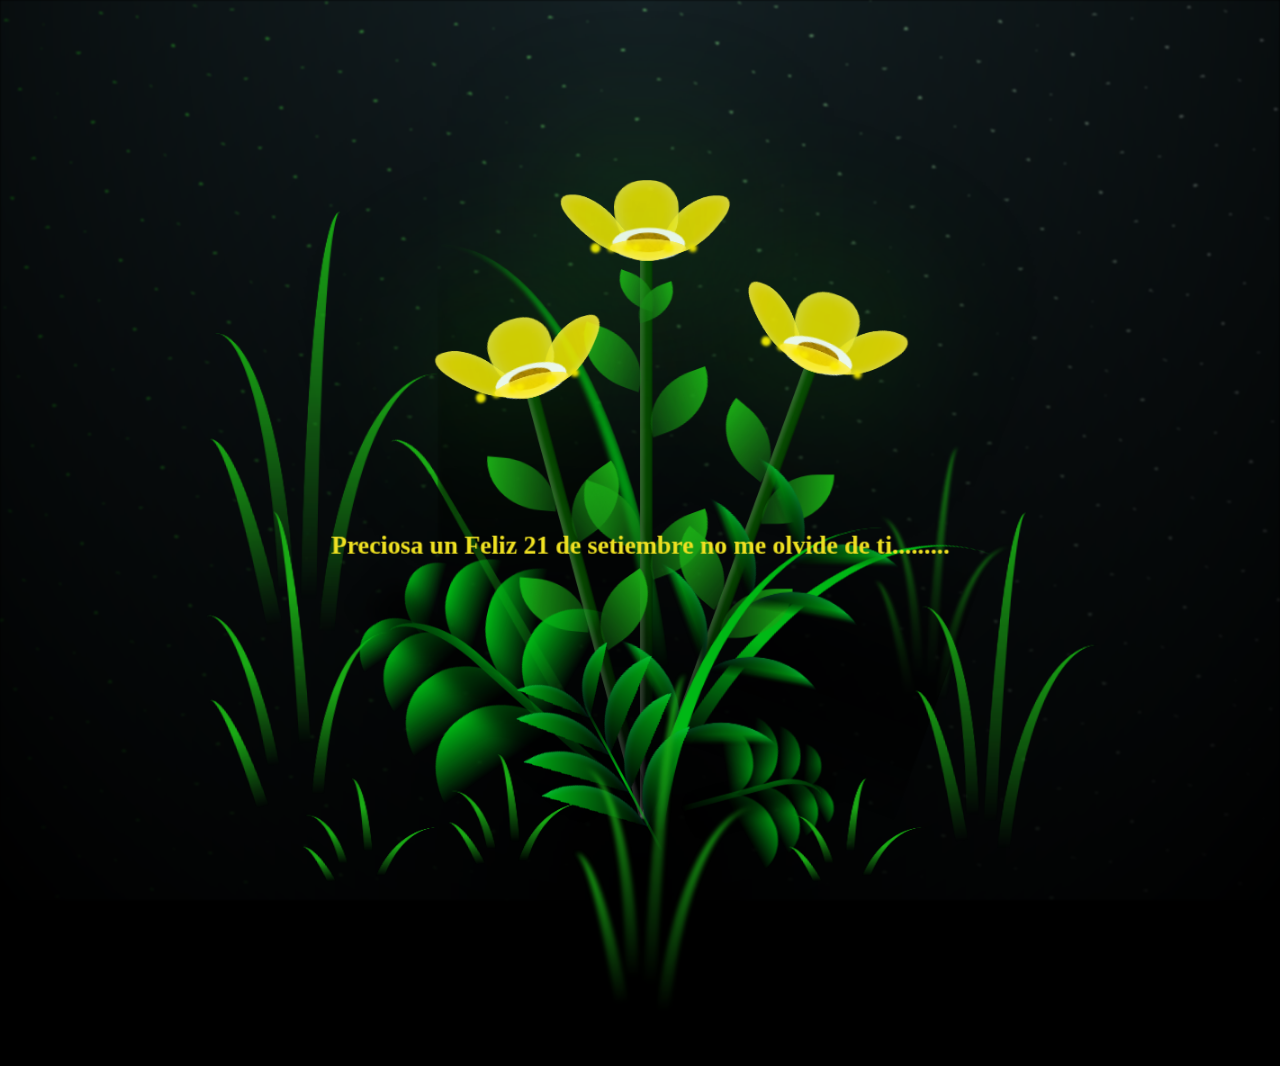
==== index.html @ 9d70f2b8 "Add files via upload" ====
<!DOCTYPE html>
<html lang="en">
<head>
    <meta charset="UTF-8">
    <meta name="viewport" content="width=device-width, initial-scale=1.0">
    <title>💞desarrollado para nelly💕</title>
    <link rel="preload" href="css/normalize.css" as="style">
    <link rel="stylesheet" href="css/normalize.css">

    <link rel="preload" href="css/styles.css" as="style">
    <link href="css/styles.css" rel="stylesheet">

    <link rel="preload" href="js/js.js" as="style">
    <link href="js/js.js" rel="stylesheet">
    
</head>
<body class="not-loaded">


    <h1 class="titulo">
        Preciosa un Feliz 21 de setiembre no me olvide de ti.........</h1> <br> <br>
       
    <div class="night"> </div>
    <div class="flowers">
      <div class="flower flower--1">
        <div class="flower__leafs flower__leafs--1">
          <div class="flower__leaf flower__leaf--1"></div>
          <div class="flower__leaf flower__leaf--2"></div>
          <div class="flower__leaf flower__leaf--3"></div>
          <div class="flower__leaf flower__leaf--4"></div>
          <div class="flower__white-circle"></div>
  
          <div class="flower__light flower__light--1"></div>
          <div class="flower__light flower__light--2"></div>
          <div class="flower__light flower__light--3"></div>
          <div class="flower__light flower__light--4"></div>
          <div class="flower__light flower__light--5"></div>
          <div class="flower__light flower__light--6"></div>
          <div class="flower__light flower__light--7"></div>
          <div class="flower__light flower__light--8"></div>
  
        </div>
        <div class="flower__line">
          <div class="flower__line__leaf flower__line__leaf--1"></div>
          <div class="flower__line__leaf flower__line__leaf--2"></div>
          <div class="flower__line__leaf flower__line__leaf--3"></div>
          <div class="flower__line__leaf flower__line__leaf--4"></div>
          <div class="flower__line__leaf flower__line__leaf--5"></div>
          <div class="flower__line__leaf flower__line__leaf--6"></div>
        </div>
      </div>
  
      <div class="flower flower--2">
        <div class="flower__leafs flower__leafs--2">
          <div class="flower__leaf flower__leaf--1"></div>
          <div class="flower__leaf flower__leaf--2"></div>
          <div class="flower__leaf flower__leaf--3"></div>
          <div class="flower__leaf flower__leaf--4"></div>
          <div class="flower__white-circle"></div>
  
          <div class="flower__light flower__light--1"></div>
          <div class="flower__light flower__light--2"></div>
          <div class="flower__light flower__light--3"></div>
          <div class="flower__light flower__light--4"></div>
          <div class="flower__light flower__light--5"></div>
          <div class="flower__light flower__light--6"></div>
          <div class="flower__light flower__light--7"></div>
          <div class="flower__light flower__light--8"></div>
  
        </div>
        <div class="flower__line">
          <div class="flower__line__leaf flower__line__leaf--1"></div>
          <div class="flower__line__leaf flower__line__leaf--2"></div>
          <div class="flower__line__leaf flower__line__leaf--3"></div>
          <div class="flower__line__leaf flower__line__leaf--4"></div>
        </div>
      </div>
  
      <div class="flower flower--3">
        <div class="flower__leafs flower__leafs--3">
          <div class="flower__leaf flower__leaf--1"></div>
          <div class="flower__leaf flower__leaf--2"></div>
          <div class="flower__leaf flower__leaf--3"></div>
          <div class="flower__leaf flower__leaf--4"></div>
          <div class="flower__white-circle"></div>
  
          <div class="flower__light flower__light--1"></div>
          <div class="flower__light flower__light--2"></div>
          <div class="flower__light flower__light--3"></div>
          <div class="flower__light flower__light--4"></div>
          <div class="flower__light flower__light--5"></div>
          <div class="flower__light flower__light--6"></div>
          <div class="flower__light flower__light--7"></div>
          <div class="flower__light flower__light--8"></div>
  
        </div>
        <div class="flower__line">
          <div class="flower__line__leaf flower__line__leaf--1"></div>
          <div class="flower__line__leaf flower__line__leaf--2"></div>
          <div class="flower__line__leaf flower__line__leaf--3"></div>
          <div class="flower__line__leaf flower__line__leaf--4"></div>
        </div>
      </div>
  
      <div class="grow-ans" style="--d:1.2s"> 
        <div class="flower__g-long">
          <div class="flower__g-long__top"></div>
          <div class="flower__g-long__bottom"></div>
        </div>
      </div>
      
      <div class="growing-grass">    
        <div class="flower__grass flower__grass--1">
          <div class="flower__grass--top"></div>
          <div class="flower__grass--bottom"></div>
          <div class="flower__grass__leaf flower__grass__leaf--1"></div>
          <div class="flower__grass__leaf flower__grass__leaf--2"></div>
          <div class="flower__grass__leaf flower__grass__leaf--3"></div>
          <div class="flower__grass__leaf flower__grass__leaf--4"></div>
          <div class="flower__grass__leaf flower__grass__leaf--5"></div>
          <div class="flower__grass__leaf flower__grass__leaf--6"></div>
          <div class="flower__grass__leaf flower__grass__leaf--7"></div>
          <div class="flower__grass__leaf flower__grass__leaf--8"></div>
          <div class="flower__grass__overlay"></div>
        </div>
        
      </div>

      
      <div class="growing-grass">
        <div class="flower__grass flower__grass--2">
          <div class="flower__grass--top"></div>
          <div class="flower__grass--bottom"></div>
          <div class="flower__grass__leaf flower__grass__leaf--1"></div>
          <div class="flower__grass__leaf flower__grass__leaf--2"></div>
          <div class="flower__grass__leaf flower__grass__leaf--3"></div>
          <div class="flower__grass__leaf flower__grass__leaf--4"></div>
          <div class="flower__grass__leaf flower__grass__leaf--5"></div>
          <div class="flower__grass__leaf flower__grass__leaf--6"></div>
          <div class="flower__grass__leaf flower__grass__leaf--7"></div>
          <div class="flower__grass__leaf flower__grass__leaf--8"></div>
          <div class="flower__grass__overlay"></div>
        </div>
      </div>
  
      <div class="grow-ans" style="--d:2.4s">
        <div class="flower__g-right flower__g-right--1">
          <div class="leaf"></div>
        </div>
      </div>
  
      <div class="grow-ans" style="--d:2.8s">
        <div class="flower__g-right flower__g-right--2">
          <div class="leaf"></div>
        </div>
      </div>
  
      <div class="grow-ans" style="--d:2.8s">
        <div class="flower__g-front">
          <div class="flower__g-front__leaf-wrapper flower__g-front__leaf-wrapper--1">
            <div class="flower__g-front__leaf"></div>
          </div>
          <div class="flower__g-front__leaf-wrapper flower__g-front__leaf-wrapper--2">
            <div class="flower__g-front__leaf"></div>
          </div>
          <div class="flower__g-front__leaf-wrapper flower__g-front__leaf-wrapper--3">
            <div class="flower__g-front__leaf"></div>
          </div>
          <div class="flower__g-front__leaf-wrapper flower__g-front__leaf-wrapper--4">
            <div class="flower__g-front__leaf"></div>
          </div>
          <div class="flower__g-front__leaf-wrapper flower__g-front__leaf-wrapper--5">
            <div class="flower__g-front__leaf"></div>
          </div>
          <div class="flower__g-front__leaf-wrapper flower__g-front__leaf-wrapper--6">
            <div class="flower__g-front__leaf"></div>
          </div>
          <div class="flower__g-front__leaf-wrapper flower__g-front__leaf-wrapper--7">
            <div class="flower__g-front__leaf"></div>
          </div>
          <div class="flower__g-front__leaf-wrapper flower__g-front__leaf-wrapper--8">
            <div class="flower__g-front__leaf"></div>
          </div>
          <div class="flower__g-front__line"></div>
        </div>
      </div>
  
      <div class="grow-ans" style="--d:3.2s">
        <div class="flower__g-fr">
          <div class="leaf"></div>
          <div class="flower__g-fr__leaf flower__g-fr__leaf--1"></div>
          <div class="flower__g-fr__leaf flower__g-fr__leaf--2"></div>
          <div class="flower__g-fr__leaf flower__g-fr__leaf--3"></div>
          <div class="flower__g-fr__leaf flower__g-fr__leaf--4"></div>
          <div class="flower__g-fr__leaf flower__g-fr__leaf--5"></div>
          <div class="flower__g-fr__leaf flower__g-fr__leaf--6"></div>
          <div class="flower__g-fr__leaf flower__g-fr__leaf--7"></div>
          <div class="flower__g-fr__leaf flower__g-fr__leaf--8"></div>
        </div>
      </div>
  
      <div class="long-g long-g--0">
        <div class="grow-ans" style="--d:3s">
          <div class="leaf leaf--0"></div>
        </div>
        <div class="grow-ans" style="--d:2.2s">
          <div class="leaf leaf--1"></div>
        </div>
        <div class="grow-ans" style="--d:3.4s">
          <div class="leaf leaf--2"></div>
        </div>
        <div class="grow-ans" style="--d:3.6s">
          <div class="leaf leaf--3"></div>
        </div>
      </div>
  
      <div class="long-g long-g--1">
        <div class="grow-ans" style="--d:3.6s">
          <div class="leaf leaf--0"></div>
        </div>
        <div class="grow-ans" style="--d:3.8s">
          <div class="leaf leaf--1"></div>
        </div>
        <div class="grow-ans" style="--d:4s">
          <div class="leaf leaf--2"></div>
        </div>
        <div class="grow-ans" style="--d:4.2s">
          <div class="leaf leaf--3"></div>
        </div>
      </div>
  
      <div class="long-g long-g--2">
        <div class="grow-ans" style="--d:4s">
          <div class="leaf leaf--0"></div>
        </div>
        <div class="grow-ans" style="--d:4.2s">
          <div class="leaf leaf--1"></div>
        </div>
        <div class="grow-ans" style="--d:4.4s">
          <div class="leaf leaf--2"></div>
        </div>
        <div class="grow-ans" style="--d:4.6s">
          <div class="leaf leaf--3"></div>
        </div>
      </div>
  
      <div class="long-g long-g--3">
        <div class="grow-ans" style="--d:4s">
          <div class="leaf leaf--0"></div>
        </div>
        <div class="grow-ans" style="--d:4.2s">
          <div class="leaf leaf--1"></div>
        </div>
        <div class="grow-ans" style="--d:3s">
          <div class="leaf leaf--2"></div>
        </div>
        <div class="grow-ans" style="--d:3.6s">
          <div class="leaf leaf--3"></div>
        </div>
      </div>
  
      <div class="long-g long-g--4">
        <div class="grow-ans" style="--d:4s">
          <div class="leaf leaf--0"></div>
        </div>
        <div class="grow-ans" style="--d:4.2s">
          <div class="leaf leaf--1"></div>
        </div>
        <div class="grow-ans" style="--d:3s">
          <div class="leaf leaf--2"></div>
        </div>
        <div class="grow-ans" style="--d:3.6s">
          <div class="leaf leaf--3"></div>
        </div>
      </div>
  
      <div class="long-g long-g--5">
        <div class="grow-ans" style="--d:4s">
          <div class="leaf leaf--0"></div>
        </div>
        <div class="grow-ans" style="--d:4.2s">
          <div class="leaf leaf--1"></div>
        </div>
        <div class="grow-ans" style="--d:3s">
          <div class="leaf leaf--2"></div>
        </div>
        <div class="grow-ans" style="--d:3.6s">
          <div class="leaf leaf--3"></div>
        </div>
      </div>
  
      <div class="long-g long-g--6">
        <div class="grow-ans" style="--d:4.2s">
          <div class="leaf leaf--0"></div>
        </div>
        <div class="grow-ans" style="--d:4.4s">
          <div class="leaf leaf--1"></div>
        </div>
        <div class="grow-ans" style="--d:4.6s">
          <div class="leaf leaf--2"></div>
        </div>
        <div class="grow-ans" style="--d:4.8s">
          <div class="leaf leaf--3"></div>
        </div>
      </div>
  
      <div class="long-g long-g--7">
        <div class="grow-ans" style="--d:3s">
          <div class="leaf leaf--0"></div>
        </div>
        <div class="grow-ans" style="--d:3.2s">
          <div class="leaf leaf--1"></div>
        </div>
        <div class="grow-ans" style="--d:3.5s">
          <div class="leaf leaf--2"></div>
        </div>
        <div class="grow-ans" style="--d:3.6s">
          <div class="leaf leaf--3"></div>
        </div>
      </div>
    </div>




  </body>
</html>
---- css/styles.css ----
*,
*::after,
*::before {
  padding: 0;
  margin: 0;
  box-sizing: border-box;
}

:root {
  --dark-color: #000;
}

.titulo:nth-child(odd) {
  position: absolute;
  justify-content: relative;
  bottom: 35vmin;
  z-index: 5;
  color: #eee022;
  transform: scale(0.8);
  --fl-speed: 0.8s;
  animation: light-ans 5s linear infinite backwards;
}

body {
  display: flex;
  align-items: flex-end;
  justify-content: center;
  min-height: 100vh;
  background-color: var(--dark-color);
  overflow: hidden;
  perspective: 1000px;
}




.night {
  position: fixed;
  left: 50%;
  top: 0;
  transform: translateX(-50%);
  width: 100%;
  height: 100%;
  filter: blur(0.1vmin);
  background-image: radial-gradient(ellipse at top, transparent 0%, var(--dark-color)), 
  radial-gradient(ellipse at bottom, var(--dark-color), rgba(145, 233, 255, 0.2)), 
  repeating-linear-gradient(220deg, rgb(0, 0, 0) 0px, rgb(0, 0, 0) 19px, transparent 19px, 
  transparent 22px), repeating-linear-gradient(189deg, rgb(0, 0, 0) 0px, rgb(0, 0, 0) 19px, 
  transparent 19px, transparent 22px), repeating-linear-gradient(148deg, rgb(0, 0, 0) 0px, 
  rgb(0, 0, 0) 19px, transparent 19px, transparent 22px), linear-gradient(90deg, rgb(21, 255, 0), 
  rgb(240, 240, 240));
}

.flowers {
  position: relative;
  transform: scale(0.9);
}

.flower {
  position: absolute;
  bottom: 10vmin;
  transform-origin: bottom center;
  z-index: 10;
  --fl-speed: 0.8s;
}
.flower--1 {
  -webkit-animation: moving-flower-1 4s linear infinite;
          animation: moving-flower-1 4s linear infinite;
}
.flower--1 .flower__line {
  height: 70vmin;
  -webkit-animation-delay: 0.3s;
          animation-delay: 0.3s;
}
.flower--1 .flower__line__leaf--1 {
  -webkit-animation: blooming-leaf-right var(--fl-speed) 1.6s backwards;
          animation: blooming-leaf-right var(--fl-speed) 1.6s backwards;
}
.flower--1 .flower__line__leaf--2 {
  -webkit-animation: blooming-leaf-right var(--fl-speed) 1.4s backwards;
          animation: blooming-leaf-right var(--fl-speed) 1.4s backwards;
}
.flower--1 .flower__line__leaf--3 {
  -webkit-animation: blooming-leaf-left var(--fl-speed) 1.2s backwards;
          animation: blooming-leaf-left var(--fl-speed) 1.2s backwards;
}
.flower--1 .flower__line__leaf--4 {
  -webkit-animation: blooming-leaf-left var(--fl-speed) 1s backwards;
          animation: blooming-leaf-left var(--fl-speed) 1s backwards;
}
.flower--1 .flower__line__leaf--5 {
  -webkit-animation: blooming-leaf-right var(--fl-speed) 1.8s backwards;
          animation: blooming-leaf-right var(--fl-speed) 1.8s backwards;
}
.flower--1 .flower__line__leaf--6 {
  -webkit-animation: blooming-leaf-left var(--fl-speed) 2s backwards;
          animation: blooming-leaf-left var(--fl-speed) 2s backwards;
}
.flower--2 {
  left: 50%;
  transform: rotate(20deg);
  -webkit-animation: moving-flower-2 4s linear infinite;
          animation: moving-flower-2 4s linear infinite;
}
.flower--2 .flower__line {
  height: 60vmin;
  -webkit-animation-delay: 0.6s;
          animation-delay: 0.6s;
}
.flower--2 .flower__line__leaf--1 {
  -webkit-animation: blooming-leaf-right var(--fl-speed) 1.9s backwards;
          animation: blooming-leaf-right var(--fl-speed) 1.9s backwards;
}
.flower--2 .flower__line__leaf--2 {
  -webkit-animation: blooming-leaf-right var(--fl-speed) 1.7s backwards;
          animation: blooming-leaf-right var(--fl-speed) 1.7s backwards;
}
.flower--2 .flower__line__leaf--3 {
  -webkit-animation: blooming-leaf-left var(--fl-speed) 1.5s backwards;
          animation: blooming-leaf-left var(--fl-speed) 1.5s backwards;
}
.flower--2 .flower__line__leaf--4 {
  -webkit-animation: blooming-leaf-left var(--fl-speed) 1.3s backwards;
          animation: blooming-leaf-left var(--fl-speed) 1.3s backwards;
}
.flower--3 {
  left: 50%;
  transform: rotate(-15deg);
  -webkit-animation: moving-flower-3 4s linear infinite;
          animation: moving-flower-3 4s linear infinite;
}
.flower--3 .flower__line {
  -webkit-animation-delay: 0.9s;
          animation-delay: 0.9s;
}
.flower--3 .flower__line__leaf--1 {
  -webkit-animation: blooming-leaf-right var(--fl-speed) 2.5s backwards;
          animation: blooming-leaf-right var(--fl-speed) 2.5s backwards;
}
.flower--3 .flower__line__leaf--2 {
  -webkit-animation: blooming-leaf-right var(--fl-speed) 2.3s backwards;
          animation: blooming-leaf-right var(--fl-speed) 2.3s backwards;
}
.flower--3 .flower__line__leaf--3 {
  -webkit-animation: blooming-leaf-left var(--fl-speed) 2.1s backwards;
          animation: blooming-leaf-left var(--fl-speed) 2.1s backwards;
}
.flower--3 .flower__line__leaf--4 {
  -webkit-animation: blooming-leaf-left var(--fl-speed) 1.9s backwards;
          animation: blooming-leaf-left var(--fl-speed) 1.9s backwards;
}
.flower__leafs {
  position: relative;
  -webkit-animation: blooming-flower 2s backwards;
          animation: blooming-flower 2s backwards;
}
.flower__leafs--1 {
  -webkit-animation-delay: 1.1s;
          animation-delay: 1.1s;
}
.flower__leafs--2 {
  -webkit-animation-delay: 1.4s;
          animation-delay: 1.4s;
}
.flower__leafs--3 {
  -webkit-animation-delay: 1.7s;
          animation-delay: 1.7s;
}
.flower__leafs::after {
  content: "";
  position: absolute;
  left: 0;
  top: 0;
  transform: translate(-50%, -100%);
  width: 8vmin;
  height: 8vmin;
  background-color: #1aaa15;
  filter: blur(10vmin);
}
.flower__leaf {
  position: absolute;
  bottom: 0;
  left: 50%;
  width: 8vmin;
  height: 11vmin;
  border-radius: 51% 49% 47% 53%/44% 45% 55% 69%;
  background-color: #1aaa15;
  background-image: linear-gradient(to top, #fce700, #fce700);
  transform-origin: bottom center;
  opacity: 0.9;
  box-shadow: inset 0 0 2vmin rgba(255, 255, 255, 0.5);
}
.flower__leaf--1 {
  transform: translate(-10%, 1%) rotateY(40deg) rotateX(-50deg);
}
.flower__leaf--2 {
  transform: translate(-50%, -4%) rotateX(40deg);
}
.flower__leaf--3 {
  transform: translate(-90%, 0%) rotateY(45deg) rotateX(50deg);
}
.flower__leaf--4 {
  width: 8vmin;
  height: 8vmin;
  transform-origin: bottom left;
  border-radius: 4vmin 10vmin 4vmin 4vmin;
  transform: translate(0%, 18%) rotateX(70deg) rotate(-43deg);
  background-image: linear-gradient(to top, #fce700, #fce700);
  z-index: 1;
  opacity: 0.8;
}
.flower__white-circle {
  position: absolute;
  left: -3.5vmin;
  top: -3vmin;
  width: 9vmin;
  height: 4vmin;
  border-radius: 50%;
  background-color: #ffffff;
}
.flower__white-circle::after {
  content: "";
  position: absolute;
  left: 50%;
  top: 45%;
  transform: translate(-50%, -50%);
  width: 60%;
  height: 60%;
  border-radius: inherit;
  background-image: repeating-linear-gradient(135deg, rgba(0, 0, 0, 0.03) 0px, 
  rgba(0, 0, 0, 0.03) 1px, transparent 1px, transparent 12px), repeating-linear-gradient(45deg, 
  rgba(0, 0, 0, 0.03) 0px, rgba(0, 0, 0, 0.03) 1px, transparent 1px, transparent 12px), 
  repeating-linear-gradient(67.5deg, rgba(0, 0, 0, 0.03) 0px, rgba(0, 0, 0, 0.03) 1px, 
  transparent 1px, transparent 12px), repeating-linear-gradient(135deg, rgba(0, 0, 0, 0.03) 0px, 
  rgba(0, 0, 0, 0.03) 1px, transparent 1px, transparent 12px), repeating-linear-gradient(45deg, 
  rgba(0, 0, 0, 0.03) 0px, rgba(0, 0, 0, 0.03) 1px, transparent 1px, transparent 12px), 
  repeating-linear-gradient(112.5deg, rgba(0, 0, 0, 0.03) 0px, rgba(0, 0, 0, 0.03) 1px, 
  transparent 1px, transparent 12px), repeating-linear-gradient(112.5deg, rgba(0, 0, 0, 0.03) 0px, 
  rgba(0, 0, 0, 0.03) 1px, transparent 1px, transparent 12px), repeating-linear-gradient(45deg, 
  rgba(0, 0, 0, 0.03) 0px, rgba(0, 0, 0, 0.03) 1px, transparent 1px, transparent 12px), 
  repeating-linear-gradient(22.5deg, rgba(0, 0, 0, 0.03) 0px, rgba(0, 0, 0, 0.03) 1px, 
  transparent 1px, transparent 12px), repeating-linear-gradient(45deg, rgba(0, 0, 0, 0.03) 0px, 
  rgba(0, 0, 0, 0.03) 1px, transparent 1px, transparent 12px), repeating-linear-gradient(22.5deg, 
  rgba(0, 0, 0, 0.03) 0px, rgba(0, 0, 0, 0.03) 1px, transparent 1px, transparent 12px), 
  repeating-linear-gradient(135deg, rgba(0, 0, 0, 0.03) 0px, rgba(0, 0, 0, 0.03) 1px, 
  transparent 1px, transparent 12px), repeating-linear-gradient(157.5deg, rgba(0, 0, 0, 0.03) 0px, 
  rgba(0, 0, 0, 0.03) 1px, transparent 1px, transparent 12px), repeating-linear-gradient(67.5deg, 
  rgba(0, 0, 0, 0.03) 0px, rgba(0, 0, 0, 0.03) 1px, transparent 1px, transparent 12px), 
  repeating-linear-gradient(67.5deg, rgba(0, 0, 0, 0.03) 0px, rgba(0, 0, 0, 0.03) 1px, 
  transparent 1px, transparent 12px), linear-gradient(90deg, rgb(190, 133, 0), rgb(190, 133, 0));
}
.flower__line {
  height: 55vmin;
  width: 1.5vmin;
  background-image: linear-gradient(to left, rgba(0, 0, 0, 0.2), transparent, 
  rgba(255, 255, 255, 0.2)), linear-gradient(to top, transparent 10%, #064600, #064600);
  box-shadow: inset 0 0 2px rgba(0, 0, 0, 0.5);
  -webkit-animation: grow-flower-tree 4s backwards;
          animation: grow-flower-tree 4s backwards;
}
.flower__line__leaf {
  --w: 7vmin;
  --h: calc(var(--w) + 2vmin);
  position: absolute;
  top: 20%;
  left: 90%;
  width: var(--w);
  height: var(--h);
  border-top-right-radius: var(--h);
  border-bottom-left-radius: var(--h);
  background-image: linear-gradient(to top, rgba(20, 122, 20, 0.4), #1aaa15);
}
.flower__line__leaf--1 {
  transform: rotate(70deg) rotateY(30deg);
}
.flower__line__leaf--2 {
  top: 45%;
  transform: rotate(70deg) rotateY(30deg);
}
.flower__line__leaf--3, .flower__line__leaf--4, .flower__line__leaf--6 {
  border-top-right-radius: 0;
  border-bottom-left-radius: 0;
  border-top-left-radius: var(--h);
  border-bottom-right-radius: var(--h);
  left: -460%;
  top: 12%;
  transform: rotate(-70deg) rotateY(30deg);
}
.flower__line__leaf--4 {
  top: 40%;
}
.flower__line__leaf--5 {
  top: 0;
  transform-origin: left;
  transform: rotate(70deg) rotateY(30deg) scale(0.6);
}
.flower__line__leaf--6 {
  top: -2%;
  left: -450%;
  transform-origin: right;
  transform: rotate(-70deg) rotateY(30deg) scale(0.6);
}
.flower__light {
  position: absolute;
  bottom: 0vmin;
  width: 1vmin;
  height: 1vmin;
  background-color: rgb(255, 251, 0);
  border-radius: 50%;
  filter: blur(0.2vmin);
  -webkit-animation: light-ans 4s linear infinite backwards;
          animation: light-ans 4s linear infinite backwards;
}
.flower__light:nth-child(odd) {
  background-color: #fce700;
}
.flower__light--1 {
  left: -2vmin;
  -webkit-animation-delay: 1s;
          animation-delay: 1s;
}
.flower__light--2 {
  left: 3vmin;
  -webkit-animation-delay: 0.5s;
          animation-delay: 0.5s;
}
.flower__light--3 {
  left: -6vmin;
  -webkit-animation-delay: 0.3s;
          animation-delay: 0.3s;
}
.flower__light--4 {
  left: 6vmin;
  -webkit-animation-delay: 0.9s;
          animation-delay: 0.9s;
}
.flower__light--5 {
  left: -1vmin;
  -webkit-animation-delay: 1.5s;
          animation-delay: 1.5s;
}
.flower__light--6 {
  left: -4vmin;
  -webkit-animation-delay: 3s;
          animation-delay: 3s;
}
.flower__light--7 {
  left: 3vmin;
  -webkit-animation-delay: 2s;
          animation-delay: 2s;
}
.flower__light--8 {
  left: -6vmin;
  -webkit-animation-delay: 3.5s;
          animation-delay: 3.5s;
}
.flower__grass {
  --c: #00b815;
  --line-w: 1.5vmin;
  position: absolute;
  bottom: 12vmin;
  left: -7vmin;
  display: flex;
  flex-direction: column;
  align-items: flex-end;
  z-index: 20;
  transform-origin: bottom center;
  transform: rotate(-48deg) rotateY(40deg);
}
.flower__grass--1 {
  -webkit-animation: moving-grass 2s linear infinite;
          animation: moving-grass 2s linear infinite;
}
.flower__grass--2 {
  left: 2vmin;
  bottom: 10vmin;
  transform: scale(0.5) rotate(75deg) rotateX(10deg) rotateY(-200deg);
  opacity: 0.8;
  z-index: 0;
  -webkit-animation: moving-grass--2 1.5s linear infinite;
          animation: moving-grass--2 1.5s linear infinite;
}
.flower__grass--top {
  width: 7vmin;
  height: 10vmin;
  border-top-right-radius: 100%;
  border-right: var(--line-w) solid var(--c);
  transform-origin: bottom center;
  transform: rotate(-2deg);
}
.flower__grass--bottom {
  margin-top: -2px;
  width: var(--line-w);
  height: 25vmin;
  background-image: linear-gradient(to top, transparent, var(--c));
}
.flower__grass__leaf {
  --size: 10vmin;
  position: absolute;
  width: calc(var(--size) * 2.1);
  height: var(--size);
  border-top-left-radius: var(--size);
  border-top-right-radius: var(--size);
  background-image: linear-gradient(to top, transparent, transparent 30%, var(--c));
  z-index: 100;
}
.flower__grass__leaf--1 {
  top: -6%;
  left: 30%;
  --size: 6vmin;
  transform: rotate(-20deg);
  -webkit-animation: growing-grass-ans--1 2s 2.6s backwards;
          animation: growing-grass-ans--1 2s 2.6s backwards;
}
@-webkit-keyframes growing-grass-ans--1 {
  0% {
    transform-origin: bottom left;
    transform: rotate(-20deg) scale(0);
  }
}
@keyframes growing-grass-ans--1 {
  0% {
    transform-origin: bottom left;
    transform: rotate(-20deg) scale(0);
  }
}
.flower__grass__leaf--2 {
  top: -5%;
  left: -110%;
  --size: 6vmin;
  transform: rotate(10deg);
  -webkit-animation: growing-grass-ans--2 2s 2.4s linear backwards;
          animation: growing-grass-ans--2 2s 2.4s linear backwards;
}
@-webkit-keyframes growing-grass-ans--2 {
  0% {
    transform-origin: bottom right;
    transform: rotate(10deg) scale(0);
  }
}
@keyframes growing-grass-ans--2 {
  0% {
    transform-origin: bottom right;
    transform: rotate(10deg) scale(0);
  }
}
.flower__grass__leaf--3 {
  top: 5%;
  left: 60%;
  --size: 8vmin;
  transform: rotate(-18deg) rotateX(-20deg);
  -webkit-animation: growing-grass-ans--3 2s 2.2s linear backwards;
          animation: growing-grass-ans--3 2s 2.2s linear backwards;
}
@-webkit-keyframes growing-grass-ans--3 {
  0% {
    transform-origin: bottom left;
    transform: rotate(-18deg) rotateX(-20deg) scale(0);
  }
}
@keyframes growing-grass-ans--3 {
  0% {
    transform-origin: bottom left;
    transform: rotate(-18deg) rotateX(-20deg) scale(0);
  }
}
.flower__grass__leaf--4 {
  top: 6%;
  left: -135%;
  --size: 8vmin;
  transform: rotate(2deg);
  -webkit-animation: growing-grass-ans--4 2s 2s linear backwards;
          animation: growing-grass-ans--4 2s 2s linear backwards;
}
@-webkit-keyframes growing-grass-ans--4 {
  0% {
    transform-origin: bottom right;
    transform: rotate(2deg) scale(0);
  }
}
@keyframes growing-grass-ans--4 {
  0% {
    transform-origin: bottom right;
    transform: rotate(2deg) scale(0);
  }
}
.flower__grass__leaf--5 {
  top: 20%;
  left: 60%;
  --size: 10vmin;
  transform: rotate(-24deg) rotateX(-20deg);
  -webkit-animation: growing-grass-ans--5 2s 1.8s linear backwards;
          animation: growing-grass-ans--5 2s 1.8s linear backwards;
}
@-webkit-keyframes growing-grass-ans--5 {
  0% {
    transform-origin: bottom left;
    transform: rotate(-24deg) rotateX(-20deg) scale(0);
  }
}
@keyframes growing-grass-ans--5 {
  0% {
    transform-origin: bottom left;
    transform: rotate(-24deg) rotateX(-20deg) scale(0);
  }
}
.flower__grass__leaf--6 {
  top: 22%;
  left: -180%;
  --size: 10vmin;
  transform: rotate(10deg);
  -webkit-animation: growing-grass-ans--6 2s 1.6s linear backwards;
          animation: growing-grass-ans--6 2s 1.6s linear backwards;
}
@-webkit-keyframes growing-grass-ans--6 {
  0% {
    transform-origin: bottom right;
    transform: rotate(10deg) scale(0);
  }
}
@keyframes growing-grass-ans--6 {
  0% {
    transform-origin: bottom right;
    transform: rotate(10deg) scale(0);
  }
}
.flower__grass__leaf--7 {
  top: 39%;
  left: 70%;
  --size: 10vmin;
  transform: rotate(-10deg);
  -webkit-animation: growing-grass-ans--7 2s 1.4s linear backwards;
          animation: growing-grass-ans--7 2s 1.4s linear backwards;
}
@-webkit-keyframes growing-grass-ans--7 {
  0% {
    transform-origin: bottom left;
    transform: rotate(-10deg) scale(0);
  }
}
@keyframes growing-grass-ans--7 {
  0% {
    transform-origin: bottom left;
    transform: rotate(-10deg) scale(0);
  }
}
.flower__grass__leaf--8 {
  top: 40%;
  left: -215%;
  --size: 11vmin;
  transform: rotate(10deg);
  -webkit-animation: growing-grass-ans--8 2s 1.2s linear backwards;
          animation: growing-grass-ans--8 2s 1.2s linear backwards;
}
@-webkit-keyframes growing-grass-ans--8 {
  0% {
    transform-origin: bottom right;
    transform: rotate(10deg) scale(0);
  }
}
@keyframes growing-grass-ans--8 {
  0% {
    transform-origin: bottom right;
    transform: rotate(10deg) scale(0);
  }
}
.flower__grass__overlay {
  position: absolute;
  top: -10%;
  right: 0%;
  width: 100%;
  height: 100%;
  background-color: rgba(0, 0, 0, 0.6);
  filter: blur(1.5vmin);
  z-index: 100;
}
.flower__g-long {
  --w: 2vmin;
  --h: 6vmin;
  --c: #1aaa15;
  position: absolute;
  bottom: 10vmin;
  left: -3vmin;
  transform-origin: bottom center;
  transform: rotate(-30deg) rotateY(-20deg);
  display: flex;
  flex-direction: column;
  align-items: flex-end;
  -webkit-animation: flower-g-long-ans 3s linear infinite;
          animation: flower-g-long-ans 3s linear infinite;
}
@-webkit-keyframes flower-g-long-ans {
  0%, 100% {
    transform: rotate(-30deg) rotateY(-20deg);
  }
  50% {
    transform: rotate(-32deg) rotateY(-20deg);
  }
}
@keyframes flower-g-long-ans {
  0%, 100% {
    transform: rotate(-30deg) rotateY(-20deg);
  }
  50% {
    transform: rotate(-32deg) rotateY(-20deg);
  }
}
.flower__g-long__top {
  top: calc(var(--h) * -1);
  width: calc(var(--w) + 1vmin);
  height: var(--h);
  border-top-right-radius: 100%;
  border-right: 0.7vmin solid var(--c);
  transform: translate(-0.7vmin, 1vmin);
}
.flower__g-long__bottom {
  width: var(--w);
  height: 50vmin;
  transform-origin: bottom center;
  background-image: linear-gradient(to top, transparent 30%, var(--c));
  box-shadow: inset 0 0 2px rgba(0, 0, 0, 0.5);
  -webkit-clip-path: polygon(35% 0, 65% 1%, 100% 100%, 0% 100%);
          clip-path: polygon(35% 0, 65% 1%, 100% 100%, 0% 100%);
}
.flower__g-right {
  position: absolute;
  bottom: 6vmin;
  left: -2vmin;
  transform-origin: bottom left;
  transform: rotate(20deg);
}
.flower__g-right .leaf {
  width: 30vmin;
  height: 50vmin;
  border-top-left-radius: 100%;
  border-left: 2vmin solid #00b815;
  background-image: linear-gradient(to bottom, transparent, var(--dark-color) 60%);
  -webkit-mask-image: linear-gradient(to top, transparent 30%, #00b815 60%);
}
.flower__g-right--1 {
  -webkit-animation: flower-g-right-ans 2.5s linear infinite;
          animation: flower-g-right-ans 2.5s linear infinite;
}
.flower__g-right--2 {
  left: 5vmin;
  transform: rotateY(-180deg);
  -webkit-animation: flower-g-right-ans--2 3s linear infinite;
          animation: flower-g-right-ans--2 3s linear infinite;
}
.flower__g-right--2 .leaf {
  height: 75vmin;
  filter: blur(0.3vmin);
  opacity: 0.8;
}
@-webkit-keyframes flower-g-right-ans {
  0%, 100% {
    transform: rotate(20deg);
  }
  50% {
    transform: rotate(24deg) rotateX(-20deg);
  }
}
@keyframes flower-g-right-ans {
  0%, 100% {
    transform: rotate(20deg);
  }
  50% {
    transform: rotate(24deg) rotateX(-20deg);
  }
}
@-webkit-keyframes flower-g-right-ans--2 {
  0%, 100% {
    transform: rotateY(-180deg) rotate(0deg) rotateX(-20deg);
  }
  50% {
    transform: rotateY(-180deg) rotate(6deg) rotateX(-20deg);
  }
}
@keyframes flower-g-right-ans--2 {
  0%, 100% {
    transform: rotateY(-180deg) rotate(0deg) rotateX(-20deg);
  }
  50% {
    transform: rotateY(-180deg) rotate(6deg) rotateX(-20deg);
  }
}
.flower__g-front {
  position: absolute;
  bottom: 6vmin;
  left: 2.5vmin;
  z-index: 100;
  transform-origin: bottom center;
  transform: rotate(-28deg) rotateY(30deg) scale(1.04);
  -webkit-animation: flower__g-front-ans 2s linear infinite;
          animation: flower__g-front-ans 2s linear infinite;
}
@-webkit-keyframes flower__g-front-ans {
  0%, 100% {
    transform: rotate(-28deg) rotateY(30deg) scale(1.04);
  }
  50% {
    transform: rotate(-35deg) rotateY(40deg) scale(1.04);
  }
}
@keyframes flower__g-front-ans {
  0%, 100% {
    transform: rotate(-28deg) rotateY(30deg) scale(1.04);
  }
  50% {
    transform: rotate(-35deg) rotateY(40deg) scale(1.04);
  }
}
.flower__g-front__line {
  width: 0.3vmin;
  height: 20vmin;
  background-image: linear-gradient(to top, transparent, #00b815, transparent 100%);
  position: relative;
}
.flower__g-front__leaf-wrapper {
  position: absolute;
  top: 0;
  left: 0;
  transform-origin: bottom left;
  transform: rotate(10deg);
}
.flower__g-front__leaf-wrapper:nth-child(even) {
  left: 0vmin;
  transform: rotateY(-180deg) rotate(5deg);
  -webkit-animation: flower__g-front__leaf-left-ans 1s ease-in backwards;
          animation: flower__g-front__leaf-left-ans 1s ease-in backwards;
}
.flower__g-front__leaf-wrapper:nth-child(odd) {
  -webkit-animation: flower__g-front__leaf-ans 1s ease-in backwards;
          animation: flower__g-front__leaf-ans 1s ease-in backwards;
}
.flower__g-front__leaf-wrapper--1 {
  top: -8vmin;
  transform: scale(0.7);
  -webkit-animation: flower__g-front__leaf-ans 1s 5.5s ease-in backwards !important;
          animation: flower__g-front__leaf-ans 1s 5.5s ease-in backwards !important;
}
.flower__g-front__leaf-wrapper--2 {
  top: -8vmin;
  transform: rotateY(-180deg) scale(0.7) !important;
  -webkit-animation: flower__g-front__leaf-left-ans-2 1s 4.6s ease-in backwards !important;
          animation: flower__g-front__leaf-left-ans-2 1s 4.6s ease-in backwards !important;
}
.flower__g-front__leaf-wrapper--3 {
  top: -3vmin;
  -webkit-animation: flower__g-front__leaf-ans 1s 4.6s ease-in backwards;
          animation: flower__g-front__leaf-ans 1s 4.6s ease-in backwards;
}
.flower__g-front__leaf-wrapper--4 {
  top: -3vmin;
  transform: rotateY(-180deg) scale(0.9) !important;
  -webkit-animation: flower__g-front__leaf-left-ans-2 1s 4.6s ease-in backwards !important;
          animation: flower__g-front__leaf-left-ans-2 1s 4.6s ease-in backwards !important;
}
@-webkit-keyframes flower__g-front__leaf-left-ans-2 {
  0% {
    transform: rotateY(-180deg) scale(0);
  }
}
@keyframes flower__g-front__leaf-left-ans-2 {
  0% {
    transform: rotateY(-180deg) scale(0);
  }
}
.flower__g-front__leaf-wrapper--5, .flower__g-front__leaf-wrapper--6 {
  top: 2vmin;
}
.flower__g-front__leaf-wrapper--7, .flower__g-front__leaf-wrapper--8 {
  top: 6.5vmin;
}
.flower__g-front__leaf-wrapper--2 {
  -webkit-animation-delay: 5.2s !important;
          animation-delay: 5.2s !important;
}
.flower__g-front__leaf-wrapper--3 {
  -webkit-animation-delay: 4.9s !important;
          animation-delay: 4.9s !important;
}
.flower__g-front__leaf-wrapper--5 {
  -webkit-animation-delay: 4.3s !important;
          animation-delay: 4.3s !important;
}
.flower__g-front__leaf-wrapper--6 {
  -webkit-animation-delay: 4.1s !important;
          animation-delay: 4.1s !important;
}
.flower__g-front__leaf-wrapper--7 {
  -webkit-animation-delay: 3.8s !important;
          animation-delay: 3.8s !important;
}
.flower__g-front__leaf-wrapper--8 {
  -webkit-animation-delay: 3.5s !important;
          animation-delay: 3.5s !important;
}
@-webkit-keyframes flower__g-front__leaf-ans {
  0% {
    transform: rotate(10deg) scale(0);
  }
}
@keyframes flower__g-front__leaf-ans {
  0% {
    transform: rotate(10deg) scale(0);
  }
}
@-webkit-keyframes flower__g-front__leaf-left-ans {
  0% {
    transform: rotateY(-180deg) rotate(5deg) scale(0);
  }
}
@keyframes flower__g-front__leaf-left-ans {
  0% {
    transform: rotateY(-180deg) rotate(5deg) scale(0);
  }
}
.flower__g-front__leaf {
  width: 10vmin;
  height: 10vmin;
  border-radius: 100% 0% 0% 100%/100% 100% 0% 0%;
  box-shadow: inset 0 2px 1vmin hsla(184deg, 97%, 58%, 0.2);
  background-image: linear-gradient(to bottom left, transparent, var(--dark-color)), 
  linear-gradient(to bottom right, #00b815 50%, transparent 50%, transparent);
  -webkit-mask-image: linear-gradient(to bottom right, #00b815 50%, transparent 50%, transparent);
  mask-image: linear-gradient(to bottom right, #00b815 50%, transparent 50%, transparent);
}
.flower__g-fr {
  position: absolute;
  bottom: -4vmin;
  left: vmin;
  transform-origin: bottom left;
  z-index: 10;
  -webkit-animation: flower__g-fr-ans 2s linear infinite;
          animation: flower__g-fr-ans 2s linear infinite;
}
@-webkit-keyframes flower__g-fr-ans {
  0%, 100% {
    transform: rotate(2deg);
  }
  50% {
    transform: rotate(4deg);
  }
}
@keyframes flower__g-fr-ans {
  0%, 100% {
    transform: rotate(2deg);
  }
  50% {
    transform: rotate(4deg);
  }
}
.flower__g-fr .leaf {
  width: 30vmin;
  height: 50vmin;
  border-top-left-radius: 100%;
  border-left: 2vmin solid #00b815;
  -webkit-mask-image: linear-gradient(to top, transparent 25%, #00b815 50%);
  position: relative;
  z-index: 1;
}
.flower__g-fr__leaf {
  position: absolute;
  top: 0;
  left: 0;
  width: 10vmin;
  height: 10vmin;
  border-radius: 100% 0% 0% 100%/100% 100% 0% 0%;
  box-shadow: inset 0 2px 1vmin hsla(184deg, 97%, 58%, 0.2);
  background-image: linear-gradient(to bottom left, transparent, var(--dark-color) 98%), 
  linear-gradient(to bottom right, #00b815 45%, transparent 50%, transparent);
  -webkit-mask-image: linear-gradient(135deg, #00b815 40%, transparent 50%, transparent);
}
.flower__g-fr__leaf--1 {
  left: 20vmin;
  transform: rotate(45deg);
  -webkit-animation: flower__g-fr-leaft-ans-1 0.5s 5.2s linear backwards;
          animation: flower__g-fr-leaft-ans-1 0.5s 5.2s linear backwards;
}
@-webkit-keyframes flower__g-fr-leaft-ans-1 {
  0% {
    transform-origin: left;
    transform: rotate(45deg) scale(0);
  }
}
@keyframes flower__g-fr-leaft-ans-1 {
  0% {
    transform-origin: left;
    transform: rotate(45deg) scale(0);
  }
}
.flower__g-fr__leaf--2 {
  left: 12vmin;
  top: -7vmin;
  transform: rotate(25deg) rotateY(-180deg);
  -webkit-animation: flower__g-fr-leaft-ans-6 0.5s 5s linear backwards;
          animation: flower__g-fr-leaft-ans-6 0.5s 5s linear backwards;
}
.flower__g-fr__leaf--3 {
  left: 15vmin;
  top: 6vmin;
  transform: rotate(55deg);
  -webkit-animation: flower__g-fr-leaft-ans-5 0.5s 4.8s linear backwards;
          animation: flower__g-fr-leaft-ans-5 0.5s 4.8s linear backwards;
}
.flower__g-fr__leaf--4 {
  left: 6vmin;
  top: -2vmin;
  transform: rotate(25deg) rotateY(-180deg);
  -webkit-animation: flower__g-fr-leaft-ans-6 0.5s 4.6s linear backwards;
          animation: flower__g-fr-leaft-ans-6 0.5s 4.6s linear backwards;
}
.flower__g-fr__leaf--5 {
  left: 10vmin;
  top: 14vmin;
  transform: rotate(55deg);
  -webkit-animation: flower__g-fr-leaft-ans-5 0.5s 4.4s linear backwards;
          animation: flower__g-fr-leaft-ans-5 0.5s 4.4s linear backwards;
}
@-webkit-keyframes flower__g-fr-leaft-ans-5 {
  0% {
    transform-origin: left;
    transform: rotate(55deg) scale(0);
  }
}
@keyframes flower__g-fr-leaft-ans-5 {
  0% {
    transform-origin: left;
    transform: rotate(55deg) scale(0);
  }
}
.flower__g-fr__leaf--6 {
  left: 0vmin;
  top: 6vmin;
  transform: rotate(25deg) rotateY(-180deg);
  -webkit-animation: flower__g-fr-leaft-ans-6 0.5s 4.2s linear backwards;
          animation: flower__g-fr-leaft-ans-6 0.5s 4.2s linear backwards;
}
@-webkit-keyframes flower__g-fr-leaft-ans-6 {
  0% {
    transform-origin: right;
    transform: rotate(25deg) rotateY(-180deg) scale(0);
  }
}
@keyframes flower__g-fr-leaft-ans-6 {
  0% {
    transform-origin: right;
    transform: rotate(25deg) rotateY(-180deg) scale(0);
  }
}
.flower__g-fr__leaf--7 {
  left: 5vmin;
  top: 22vmin;
  transform: rotate(45deg);
  -webkit-animation: flower__g-fr-leaft-ans-7 0.5s 4s linear backwards;
          animation: flower__g-fr-leaft-ans-7 0.5s 4s linear backwards;
}
@-webkit-keyframes flower__g-fr-leaft-ans-7 {
  0% {
    transform-origin: left;
    transform: rotate(45deg) scale(0);
  }
}
@keyframes flower__g-fr-leaft-ans-7 {
  0% {
    transform-origin: left;
    transform: rotate(45deg) scale(0);
  }
}
.flower__g-fr__leaf--8 {
  left: -4vmin;
  top: 15vmin;
  transform: rotate(15deg) rotateY(-180deg);
  -webkit-animation: flower__g-fr-leaft-ans-8 0.5s 3.8s linear backwards;
          animation: flower__g-fr-leaft-ans-8 0.5s 3.8s linear backwards;
}
@-webkit-keyframes flower__g-fr-leaft-ans-8 {
  0% {
    transform-origin: right;
    transform: rotate(15deg) rotateY(-180deg) scale(0);
  }
}
@keyframes flower__g-fr-leaft-ans-8 {
  0% {
    transform-origin: right;
    transform: rotate(15deg) rotateY(-180deg) scale(0);
  }
}

.long-g {
  position: absolute;
  bottom: 25vmin;
  left: -42vmin;
  transform-origin: bottom left;
}
.long-g--1 {
  bottom: 0vmin;
  transform: scale(0.8) rotate(-5deg);
}
.long-g--1 .leaf {
  -webkit-mask-image: linear-gradient(to top, transparent 40%, #00b815 80%) !important;
}
.long-g--1 .leaf--1 {
  --w: 5vmin;
  --h: 60vmin;
  left: -2vmin;
  transform: rotate(3deg) rotateY(-180deg);
}
.long-g--2, .long-g--3 {
  bottom: -3vmin;
  left: -35vmin;
  transform-origin: center;
  transform: scale(0.6) rotateX(60deg);
}
.long-g--2 .leaf, .long-g--3 .leaf {
  -webkit-mask-image: linear-gradient(to top, transparent 50%, #00b815 80%) !important;
}
.long-g--2 .leaf--1, .long-g--3 .leaf--1 {
  left: -1vmin;
  transform: rotateY(-180deg);
}
.long-g--3 {
  left: -17vmin;
  bottom: 0vmin;
}
.long-g--3 .leaf {
  -webkit-mask-image: linear-gradient(to top, transparent 40%, #00b815 80%) !important;
}
.long-g--4 {
  left: 25vmin;
  bottom: -3vmin;
  transform-origin: center;
  transform: scale(0.6) rotateX(60deg);
}
.long-g--4 .leaf {
  -webkit-mask-image: linear-gradient(to top, transparent 50%, #00b815 80%) !important;
}
.long-g--5 {
  left: 42vmin;
  bottom: 0vmin;
  transform: scale(0.8) rotate(2deg);
}
.long-g--6 {
  left: 0vmin;
  bottom: -20vmin;
  z-index: 100;
  filter: blur(0.3vmin);
  transform: scale(0.8) rotate(2deg);
}
.long-g--7 {
  left: 35vmin;
  bottom: 20vmin;
  z-index: -1;
  filter: blur(0.3vmin);
  transform: scale(0.6) rotate(2deg);
  opacity: 0.7;
}
.long-g .leaf {
  --w: 15vmin;
  --h: 40vmin;
  --c: #1aaa15;
  position: absolute;
  bottom: 0;
  width: var(--w);
  height: var(--h);
  border-top-left-radius: 100%;
  border-left: 2vmin solid var(--c);
  -webkit-mask-image: linear-gradient(to top, transparent 20%, var(--dark-color));
  transform-origin: bottom center;
}
.long-g .leaf--0 {
  left: 2vmin;
  -webkit-animation: leaf-ans-1 4s linear infinite;
          animation: leaf-ans-1 4s linear infinite;
}
.long-g .leaf--1 {
  --w: 5vmin;
  --h: 60vmin;
  -webkit-animation: leaf-ans-1 4s linear infinite;
          animation: leaf-ans-1 4s linear infinite;
}
.long-g .leaf--2 {
  --w: 10vmin;
  --h: 40vmin;
  left: -0.5vmin;
  bottom: 5vmin;
  transform-origin: bottom left;
  transform: rotateY(-180deg);
  -webkit-animation: leaf-ans-2 3s linear infinite;
          animation: leaf-ans-2 3s linear infinite;
}
.long-g .leaf--3 {
  --w: 5vmin;
  --h: 30vmin;
  left: -1vmin;
  bottom: 3.2vmin;
  transform-origin: bottom left;
  transform: rotate(-10deg) rotateY(-180deg);
  -webkit-animation: leaf-ans-3 3s linear infinite;
          animation: leaf-ans-3 3s linear infinite;
}

@-webkit-keyframes leaf-ans-1 {
  0%, 100% {
    transform: rotate(-5deg) scale(1);
  }
  50% {
    transform: rotate(5deg) scale(1.1);
  }
}

@keyframes leaf-ans-1 {
  0%, 100% {
    transform: rotate(-5deg) scale(1);
  }
  50% {
    transform: rotate(5deg) scale(1.1);
  }
}
@-webkit-keyframes leaf-ans-2 {
  0%, 100% {
    transform: rotateY(-180deg) rotate(5deg);
  }
  50% {
    transform: rotateY(-180deg) rotate(0deg) scale(1.1);
  }
}
@keyframes leaf-ans-2 {
  0%, 100% {
    transform: rotateY(-180deg) rotate(5deg);
  }
  50% {
    transform: rotateY(-180deg) rotate(0deg) scale(1.1);
  }
}
@-webkit-keyframes leaf-ans-3 {
  0%, 100% {
    transform: rotate(-10deg) rotateY(-180deg);
  }
  50% {
    transform: rotate(-20deg) rotateY(-180deg);
  }
}
@keyframes leaf-ans-3 {
  0%, 100% {
    transform: rotate(-10deg) rotateY(-180deg);
  }
  50% {
    transform: rotate(-20deg) rotateY(-180deg);
  }
}
.grow-ans {
  -webkit-animation: grow-ans 2s var(--d) backwards;
          animation: grow-ans 2s var(--d) backwards;
}

@-webkit-keyframes grow-ans {
  0% {
    transform: scale(0);
    opacity: 0;
  }
}

@keyframes grow-ans {
  0% {
    transform: scale(0);
    opacity: 0;
  }
}
@-webkit-keyframes light-ans {
  0% {
    opacity: 0;
    transform: translateY(0vmin);
  }
  25% {
    opacity: 1;
    transform: translateY(-5vmin) translateX(-2vmin);
  }
  50% {
    opacity: 1;
    transform: translateY(-15vmin) translateX(2vmin);
    filter: blur(0.2vmin);
  }
  75% {
    transform: translateY(-20vmin) translateX(-2vmin);
    filter: blur(0.2vmin);
  }
  100% {
    transform: translateY(-30vmin);
    opacity: 0;
    filter: blur(1vmin);
  }
}
@keyframes light-ans {
  0% {
    opacity: 0;
    transform: translateY(0vmin);
  }
  25% {
    opacity: 1;
    transform: translateY(-5vmin) translateX(-2vmin);
  }
  50% {
    opacity: 1;
    transform: translateY(-15vmin) translateX(2vmin);
    filter: blur(0.2vmin);
  }
  75% {
    transform: translateY(-20vmin) translateX(-2vmin);
    filter: blur(0.2vmin);
  }
  100% {
    transform: translateY(-30vmin);
    opacity: 0;
    filter: blur(1vmin);
  }
}
@-webkit-keyframes moving-flower-1 {
  0%, 100% {
    transform: rotate(2deg);
  }
  50% {
    transform: rotate(-2deg);
  }
}
@keyframes moving-flower-1 {
  0%, 100% {
    transform: rotate(2deg);
  }
  50% {
    transform: rotate(-2deg);
  }
}
@-webkit-keyframes moving-flower-2 {
  0%, 100% {
    transform: rotate(18deg);
  }
  50% {
    transform: rotate(14deg);
  }
}
@keyframes moving-flower-2 {
  0%, 100% {
    transform: rotate(18deg);
  }
  50% {
    transform: rotate(14deg);
  }
}
@-webkit-keyframes moving-flower-3 {
  0%, 100% {
    transform: rotate(-18deg);
  }
  50% {
    transform: rotate(-20deg) rotateY(-10deg);
  }
}
@keyframes moving-flower-3 {
  0%, 100% {
    transform: rotate(-18deg);
  }
  50% {
    transform: rotate(-20deg) rotateY(-10deg);
  }
}
@-webkit-keyframes blooming-leaf-right {
  0% {
    transform-origin: left;
    transform: rotate(70deg) rotateY(30deg) scale(0);
  }
}
@keyframes blooming-leaf-right {
  0% {
    transform-origin: left;
    transform: rotate(70deg) rotateY(30deg) scale(0);
  }
}
@-webkit-keyframes blooming-leaf-left {
  0% {
    transform-origin: right;
    transform: rotate(-70deg) rotateY(30deg) scale(0);
  }
}
@keyframes blooming-leaf-left {
  0% {
    transform-origin: right;
    transform: rotate(-70deg) rotateY(30deg) scale(0);
  }
}
@-webkit-keyframes grow-flower-tree {
  0% {
    height: 0;
    border-radius: 1vmin;
  }
}
@keyframes grow-flower-tree {
  0% {
    height: 0;
    border-radius: 1vmin;
  }
}
@-webkit-keyframes blooming-flower {
  0% {
    transform: scale(0);
  }
}
@keyframes blooming-flower {
  0% {
    transform: scale(0);
  }
}
@-webkit-keyframes moving-grass {
  0%, 100% {
    transform: rotate(-48deg) rotateY(40deg);
  }
  50% {
    transform: rotate(-50deg) rotateY(40deg);
  }
}
@keyframes moving-grass {
  0%, 100% {
    transform: rotate(-48deg) rotateY(40deg);
  }
  50% {
    transform: rotate(-50deg) rotateY(40deg);
  }
}
@-webkit-keyframes moving-grass--2 {
  0%, 100% {
    transform: scale(0.5) rotate(75deg) rotateX(10deg) rotateY(-200deg);
  }
  50% {
    transform: scale(0.5) rotate(79deg) rotateX(10deg) rotateY(-200deg);
  }
}
@keyframes moving-grass--2 {
  0%, 100% {
    transform: scale(0.5) rotate(75deg) rotateX(10deg) rotateY(-200deg);
  }
  50% {
    transform: scale(0.5) rotate(79deg) rotateX(10deg) rotateY(-200deg);
  }
}
.growing-grass {
  -webkit-animation: growing-grass-ans 1s 2s backwards;
          animation: growing-grass-ans 1s 2s backwards;
}

@-webkit-keyframes growing-grass-ans {
  0% {
    transform: scale(0);
  }
}

@keyframes growing-grass-ans {
  0% {
    transform: scale(0);
  }
}
.container * {
  -webkit-animation-play-state: paused !important;
          animation-play-state: paused !important;
}/*# sourceMappingURL=main.css.map */
---- css/styles.css ----
*,
*::after,
*::before {
  padding: 0;
  margin: 0;
  box-sizing: border-box;
}

:root {
  --dark-color: #000;
}

.titulo:nth-child(odd) {
  position: absolute;
  justify-content: relative;
  bottom: 35vmin;
  z-index: 5;
  color: #eee022;
  transform: scale(0.8);
  --fl-speed: 0.8s;
  animation: light-ans 5s linear infinite backwards;
}

body {
  display: flex;
  align-items: flex-end;
  justify-content: center;
  min-height: 100vh;
  background-color: var(--dark-color);
  overflow: hidden;
  perspective: 1000px;
}




.night {
  position: fixed;
  left: 50%;
  top: 0;
  transform: translateX(-50%);
  width: 100%;
  height: 100%;
  filter: blur(0.1vmin);
  background-image: radial-gradient(ellipse at top, transparent 0%, var(--dark-color)), 
  radial-gradient(ellipse at bottom, var(--dark-color), rgba(145, 233, 255, 0.2)), 
  repeating-linear-gradient(220deg, rgb(0, 0, 0) 0px, rgb(0, 0, 0) 19px, transparent 19px, 
  transparent 22px), repeating-linear-gradient(189deg, rgb(0, 0, 0) 0px, rgb(0, 0, 0) 19px, 
  transparent 19px, transparent 22px), repeating-linear-gradient(148deg, rgb(0, 0, 0) 0px, 
  rgb(0, 0, 0) 19px, transparent 19px, transparent 22px), linear-gradient(90deg, rgb(21, 255, 0), 
  rgb(240, 240, 240));
}

.flowers {
  position: relative;
  transform: scale(0.9);
}

.flower {
  position: absolute;
  bottom: 10vmin;
  transform-origin: bottom center;
  z-index: 10;
  --fl-speed: 0.8s;
}
.flower--1 {
  -webkit-animation: moving-flower-1 4s linear infinite;
          animation: moving-flower-1 4s linear infinite;
}
.flower--1 .flower__line {
  height: 70vmin;
  -webkit-animation-delay: 0.3s;
          animation-delay: 0.3s;
}
.flower--1 .flower__line__leaf--1 {
  -webkit-animation: blooming-leaf-right var(--fl-speed) 1.6s backwards;
          animation: blooming-leaf-right var(--fl-speed) 1.6s backwards;
}
.flower--1 .flower__line__leaf--2 {
  -webkit-animation: blooming-leaf-right var(--fl-speed) 1.4s backwards;
          animation: blooming-leaf-right var(--fl-speed) 1.4s backwards;
}
.flower--1 .flower__line__leaf--3 {
  -webkit-animation: blooming-leaf-left var(--fl-speed) 1.2s backwards;
          animation: blooming-leaf-left var(--fl-speed) 1.2s backwards;
}
.flower--1 .flower__line__leaf--4 {
  -webkit-animation: blooming-leaf-left var(--fl-speed) 1s backwards;
          animation: blooming-leaf-left var(--fl-speed) 1s backwards;
}
.flower--1 .flower__line__leaf--5 {
  -webkit-animation: blooming-leaf-right var(--fl-speed) 1.8s backwards;
          animation: blooming-leaf-right var(--fl-speed) 1.8s backwards;
}
.flower--1 .flower__line__leaf--6 {
  -webkit-animation: blooming-leaf-left var(--fl-speed) 2s backwards;
          animation: blooming-leaf-left var(--fl-speed) 2s backwards;
}
.flower--2 {
  left: 50%;
  transform: rotate(20deg);
  -webkit-animation: moving-flower-2 4s linear infinite;
          animation: moving-flower-2 4s linear infinite;
}
.flower--2 .flower__line {
  height: 60vmin;
  -webkit-animation-delay: 0.6s;
          animation-delay: 0.6s;
}
.flower--2 .flower__line__leaf--1 {
  -webkit-animation: blooming-leaf-right var(--fl-speed) 1.9s backwards;
          animation: blooming-leaf-right var(--fl-speed) 1.9s backwards;
}
.flower--2 .flower__line__leaf--2 {
  -webkit-animation: blooming-leaf-right var(--fl-speed) 1.7s backwards;
          animation: blooming-leaf-right var(--fl-speed) 1.7s backwards;
}
.flower--2 .flower__line__leaf--3 {
  -webkit-animation: blooming-leaf-left var(--fl-speed) 1.5s backwards;
          animation: blooming-leaf-left var(--fl-speed) 1.5s backwards;
}
.flower--2 .flower__line__leaf--4 {
  -webkit-animation: blooming-leaf-left var(--fl-speed) 1.3s backwards;
          animation: blooming-leaf-left var(--fl-speed) 1.3s backwards;
}
.flower--3 {
  left: 50%;
  transform: rotate(-15deg);
  -webkit-animation: moving-flower-3 4s linear infinite;
          animation: moving-flower-3 4s linear infinite;
}
.flower--3 .flower__line {
  -webkit-animation-delay: 0.9s;
          animation-delay: 0.9s;
}
.flower--3 .flower__line__leaf--1 {
  -webkit-animation: blooming-leaf-right var(--fl-speed) 2.5s backwards;
          animation: blooming-leaf-right var(--fl-speed) 2.5s backwards;
}
.flower--3 .flower__line__leaf--2 {
  -webkit-animation: blooming-leaf-right var(--fl-speed) 2.3s backwards;
          animation: blooming-leaf-right var(--fl-speed) 2.3s backwards;
}
.flower--3 .flower__line__leaf--3 {
  -webkit-animation: blooming-leaf-left var(--fl-speed) 2.1s backwards;
          animation: blooming-leaf-left var(--fl-speed) 2.1s backwards;
}
.flower--3 .flower__line__leaf--4 {
  -webkit-animation: blooming-leaf-left var(--fl-speed) 1.9s backwards;
          animation: blooming-leaf-left var(--fl-speed) 1.9s backwards;
}
.flower__leafs {
  position: relative;
  -webkit-animation: blooming-flower 2s backwards;
          animation: blooming-flower 2s backwards;
}
.flower__leafs--1 {
  -webkit-animation-delay: 1.1s;
          animation-delay: 1.1s;
}
.flower__leafs--2 {
  -webkit-animation-delay: 1.4s;
          animation-delay: 1.4s;
}
.flower__leafs--3 {
  -webkit-animation-delay: 1.7s;
          animation-delay: 1.7s;
}
.flower__leafs::after {
  content: "";
  position: absolute;
  left: 0;
  top: 0;
  transform: translate(-50%, -100%);
  width: 8vmin;
  height: 8vmin;
  background-color: #1aaa15;
  filter: blur(10vmin);
}
.flower__leaf {
  position: absolute;
  bottom: 0;
  left: 50%;
  width: 8vmin;
  height: 11vmin;
  border-radius: 51% 49% 47% 53%/44% 45% 55% 69%;
  background-color: #1aaa15;
  background-image: linear-gradient(to top, #fce700, #fce700);
  transform-origin: bottom center;
  opacity: 0.9;
  box-shadow: inset 0 0 2vmin rgba(255, 255, 255, 0.5);
}
.flower__leaf--1 {
  transform: translate(-10%, 1%) rotateY(40deg) rotateX(-50deg);
}
.flower__leaf--2 {
  transform: translate(-50%, -4%) rotateX(40deg);
}
.flower__leaf--3 {
  transform: translate(-90%, 0%) rotateY(45deg) rotateX(50deg);
}
.flower__leaf--4 {
  width: 8vmin;
  height: 8vmin;
  transform-origin: bottom left;
  border-radius: 4vmin 10vmin 4vmin 4vmin;
  transform: translate(0%, 18%) rotateX(70deg) rotate(-43deg);
  background-image: linear-gradient(to top, #fce700, #fce700);
  z-index: 1;
  opacity: 0.8;
}
.flower__white-circle {
  position: absolute;
  left: -3.5vmin;
  top: -3vmin;
  width: 9vmin;
  height: 4vmin;
  border-radius: 50%;
  background-color: #ffffff;
}
.flower__white-circle::after {
  content: "";
  position: absolute;
  left: 50%;
  top: 45%;
  transform: translate(-50%, -50%);
  width: 60%;
  height: 60%;
  border-radius: inherit;
  background-image: repeating-linear-gradient(135deg, rgba(0, 0, 0, 0.03) 0px, 
  rgba(0, 0, 0, 0.03) 1px, transparent 1px, transparent 12px), repeating-linear-gradient(45deg, 
  rgba(0, 0, 0, 0.03) 0px, rgba(0, 0, 0, 0.03) 1px, transparent 1px, transparent 12px), 
  repeating-linear-gradient(67.5deg, rgba(0, 0, 0, 0.03) 0px, rgba(0, 0, 0, 0.03) 1px, 
  transparent 1px, transparent 12px), repeating-linear-gradient(135deg, rgba(0, 0, 0, 0.03) 0px, 
  rgba(0, 0, 0, 0.03) 1px, transparent 1px, transparent 12px), repeating-linear-gradient(45deg, 
  rgba(0, 0, 0, 0.03) 0px, rgba(0, 0, 0, 0.03) 1px, transparent 1px, transparent 12px), 
  repeating-linear-gradient(112.5deg, rgba(0, 0, 0, 0.03) 0px, rgba(0, 0, 0, 0.03) 1px, 
  transparent 1px, transparent 12px), repeating-linear-gradient(112.5deg, rgba(0, 0, 0, 0.03) 0px, 
  rgba(0, 0, 0, 0.03) 1px, transparent 1px, transparent 12px), repeating-linear-gradient(45deg, 
  rgba(0, 0, 0, 0.03) 0px, rgba(0, 0, 0, 0.03) 1px, transparent 1px, transparent 12px), 
  repeating-linear-gradient(22.5deg, rgba(0, 0, 0, 0.03) 0px, rgba(0, 0, 0, 0.03) 1px, 
  transparent 1px, transparent 12px), repeating-linear-gradient(45deg, rgba(0, 0, 0, 0.03) 0px, 
  rgba(0, 0, 0, 0.03) 1px, transparent 1px, transparent 12px), repeating-linear-gradient(22.5deg, 
  rgba(0, 0, 0, 0.03) 0px, rgba(0, 0, 0, 0.03) 1px, transparent 1px, transparent 12px), 
  repeating-linear-gradient(135deg, rgba(0, 0, 0, 0.03) 0px, rgba(0, 0, 0, 0.03) 1px, 
  transparent 1px, transparent 12px), repeating-linear-gradient(157.5deg, rgba(0, 0, 0, 0.03) 0px, 
  rgba(0, 0, 0, 0.03) 1px, transparent 1px, transparent 12px), repeating-linear-gradient(67.5deg, 
  rgba(0, 0, 0, 0.03) 0px, rgba(0, 0, 0, 0.03) 1px, transparent 1px, transparent 12px), 
  repeating-linear-gradient(67.5deg, rgba(0, 0, 0, 0.03) 0px, rgba(0, 0, 0, 0.03) 1px, 
  transparent 1px, transparent 12px), linear-gradient(90deg, rgb(190, 133, 0), rgb(190, 133, 0));
}
.flower__line {
  height: 55vmin;
  width: 1.5vmin;
  background-image: linear-gradient(to left, rgba(0, 0, 0, 0.2), transparent, 
  rgba(255, 255, 255, 0.2)), linear-gradient(to top, transparent 10%, #064600, #064600);
  box-shadow: inset 0 0 2px rgba(0, 0, 0, 0.5);
  -webkit-animation: grow-flower-tree 4s backwards;
          animation: grow-flower-tree 4s backwards;
}
.flower__line__leaf {
  --w: 7vmin;
  --h: calc(var(--w) + 2vmin);
  position: absolute;
  top: 20%;
  left: 90%;
  width: var(--w);
  height: var(--h);
  border-top-right-radius: var(--h);
  border-bottom-left-radius: var(--h);
  background-image: linear-gradient(to top, rgba(20, 122, 20, 0.4), #1aaa15);
}
.flower__line__leaf--1 {
  transform: rotate(70deg) rotateY(30deg);
}
.flower__line__leaf--2 {
  top: 45%;
  transform: rotate(70deg) rotateY(30deg);
}
.flower__line__leaf--3, .flower__line__leaf--4, .flower__line__leaf--6 {
  border-top-right-radius: 0;
  border-bottom-left-radius: 0;
  border-top-left-radius: var(--h);
  border-bottom-right-radius: var(--h);
  left: -460%;
  top: 12%;
  transform: rotate(-70deg) rotateY(30deg);
}
.flower__line__leaf--4 {
  top: 40%;
}
.flower__line__leaf--5 {
  top: 0;
  transform-origin: left;
  transform: rotate(70deg) rotateY(30deg) scale(0.6);
}
.flower__line__leaf--6 {
  top: -2%;
  left: -450%;
  transform-origin: right;
  transform: rotate(-70deg) rotateY(30deg) scale(0.6);
}
.flower__light {
  position: absolute;
  bottom: 0vmin;
  width: 1vmin;
  height: 1vmin;
  background-color: rgb(255, 251, 0);
  border-radius: 50%;
  filter: blur(0.2vmin);
  -webkit-animation: light-ans 4s linear infinite backwards;
          animation: light-ans 4s linear infinite backwards;
}
.flower__light:nth-child(odd) {
  background-color: #fce700;
}
.flower__light--1 {
  left: -2vmin;
  -webkit-animation-delay: 1s;
          animation-delay: 1s;
}
.flower__light--2 {
  left: 3vmin;
  -webkit-animation-delay: 0.5s;
          animation-delay: 0.5s;
}
.flower__light--3 {
  left: -6vmin;
  -webkit-animation-delay: 0.3s;
          animation-delay: 0.3s;
}
.flower__light--4 {
  left: 6vmin;
  -webkit-animation-delay: 0.9s;
          animation-delay: 0.9s;
}
.flower__light--5 {
  left: -1vmin;
  -webkit-animation-delay: 1.5s;
          animation-delay: 1.5s;
}
.flower__light--6 {
  left: -4vmin;
  -webkit-animation-delay: 3s;
          animation-delay: 3s;
}
.flower__light--7 {
  left: 3vmin;
  -webkit-animation-delay: 2s;
          animation-delay: 2s;
}
.flower__light--8 {
  left: -6vmin;
  -webkit-animation-delay: 3.5s;
          animation-delay: 3.5s;
}
.flower__grass {
  --c: #00b815;
  --line-w: 1.5vmin;
  position: absolute;
  bottom: 12vmin;
  left: -7vmin;
  display: flex;
  flex-direction: column;
  align-items: flex-end;
  z-index: 20;
  transform-origin: bottom center;
  transform: rotate(-48deg) rotateY(40deg);
}
.flower__grass--1 {
  -webkit-animation: moving-grass 2s linear infinite;
          animation: moving-grass 2s linear infinite;
}
.flower__grass--2 {
  left: 2vmin;
  bottom: 10vmin;
  transform: scale(0.5) rotate(75deg) rotateX(10deg) rotateY(-200deg);
  opacity: 0.8;
  z-index: 0;
  -webkit-animation: moving-grass--2 1.5s linear infinite;
          animation: moving-grass--2 1.5s linear infinite;
}
.flower__grass--top {
  width: 7vmin;
  height: 10vmin;
  border-top-right-radius: 100%;
  border-right: var(--line-w) solid var(--c);
  transform-origin: bottom center;
  transform: rotate(-2deg);
}
.flower__grass--bottom {
  margin-top: -2px;
  width: var(--line-w);
  height: 25vmin;
  background-image: linear-gradient(to top, transparent, var(--c));
}
.flower__grass__leaf {
  --size: 10vmin;
  position: absolute;
  width: calc(var(--size) * 2.1);
  height: var(--size);
  border-top-left-radius: var(--size);
  border-top-right-radius: var(--size);
  background-image: linear-gradient(to top, transparent, transparent 30%, var(--c));
  z-index: 100;
}
.flower__grass__leaf--1 {
  top: -6%;
  left: 30%;
  --size: 6vmin;
  transform: rotate(-20deg);
  -webkit-animation: growing-grass-ans--1 2s 2.6s backwards;
          animation: growing-grass-ans--1 2s 2.6s backwards;
}
@-webkit-keyframes growing-grass-ans--1 {
  0% {
    transform-origin: bottom left;
    transform: rotate(-20deg) scale(0);
  }
}
@keyframes growing-grass-ans--1 {
  0% {
    transform-origin: bottom left;
    transform: rotate(-20deg) scale(0);
  }
}
.flower__grass__leaf--2 {
  top: -5%;
  left: -110%;
  --size: 6vmin;
  transform: rotate(10deg);
  -webkit-animation: growing-grass-ans--2 2s 2.4s linear backwards;
          animation: growing-grass-ans--2 2s 2.4s linear backwards;
}
@-webkit-keyframes growing-grass-ans--2 {
  0% {
    transform-origin: bottom right;
    transform: rotate(10deg) scale(0);
  }
}
@keyframes growing-grass-ans--2 {
  0% {
    transform-origin: bottom right;
    transform: rotate(10deg) scale(0);
  }
}
.flower__grass__leaf--3 {
  top: 5%;
  left: 60%;
  --size: 8vmin;
  transform: rotate(-18deg) rotateX(-20deg);
  -webkit-animation: growing-grass-ans--3 2s 2.2s linear backwards;
          animation: growing-grass-ans--3 2s 2.2s linear backwards;
}
@-webkit-keyframes growing-grass-ans--3 {
  0% {
    transform-origin: bottom left;
    transform: rotate(-18deg) rotateX(-20deg) scale(0);
  }
}
@keyframes growing-grass-ans--3 {
  0% {
    transform-origin: bottom left;
    transform: rotate(-18deg) rotateX(-20deg) scale(0);
  }
}
.flower__grass__leaf--4 {
  top: 6%;
  left: -135%;
  --size: 8vmin;
  transform: rotate(2deg);
  -webkit-animation: growing-grass-ans--4 2s 2s linear backwards;
          animation: growing-grass-ans--4 2s 2s linear backwards;
}
@-webkit-keyframes growing-grass-ans--4 {
  0% {
    transform-origin: bottom right;
    transform: rotate(2deg) scale(0);
  }
}
@keyframes growing-grass-ans--4 {
  0% {
    transform-origin: bottom right;
    transform: rotate(2deg) scale(0);
  }
}
.flower__grass__leaf--5 {
  top: 20%;
  left: 60%;
  --size: 10vmin;
  transform: rotate(-24deg) rotateX(-20deg);
  -webkit-animation: growing-grass-ans--5 2s 1.8s linear backwards;
          animation: growing-grass-ans--5 2s 1.8s linear backwards;
}
@-webkit-keyframes growing-grass-ans--5 {
  0% {
    transform-origin: bottom left;
    transform: rotate(-24deg) rotateX(-20deg) scale(0);
  }
}
@keyframes growing-grass-ans--5 {
  0% {
    transform-origin: bottom left;
    transform: rotate(-24deg) rotateX(-20deg) scale(0);
  }
}
.flower__grass__leaf--6 {
  top: 22%;
  left: -180%;
  --size: 10vmin;
  transform: rotate(10deg);
  -webkit-animation: growing-grass-ans--6 2s 1.6s linear backwards;
          animation: growing-grass-ans--6 2s 1.6s linear backwards;
}
@-webkit-keyframes growing-grass-ans--6 {
  0% {
    transform-origin: bottom right;
    transform: rotate(10deg) scale(0);
  }
}
@keyframes growing-grass-ans--6 {
  0% {
    transform-origin: bottom right;
    transform: rotate(10deg) scale(0);
  }
}
.flower__grass__leaf--7 {
  top: 39%;
  left: 70%;
  --size: 10vmin;
  transform: rotate(-10deg);
  -webkit-animation: growing-grass-ans--7 2s 1.4s linear backwards;
          animation: growing-grass-ans--7 2s 1.4s linear backwards;
}
@-webkit-keyframes growing-grass-ans--7 {
  0% {
    transform-origin: bottom left;
    transform: rotate(-10deg) scale(0);
  }
}
@keyframes growing-grass-ans--7 {
  0% {
    transform-origin: bottom left;
    transform: rotate(-10deg) scale(0);
  }
}
.flower__grass__leaf--8 {
  top: 40%;
  left: -215%;
  --size: 11vmin;
  transform: rotate(10deg);
  -webkit-animation: growing-grass-ans--8 2s 1.2s linear backwards;
          animation: growing-grass-ans--8 2s 1.2s linear backwards;
}
@-webkit-keyframes growing-grass-ans--8 {
  0% {
    transform-origin: bottom right;
    transform: rotate(10deg) scale(0);
  }
}
@keyframes growing-grass-ans--8 {
  0% {
    transform-origin: bottom right;
    transform: rotate(10deg) scale(0);
  }
}
.flower__grass__overlay {
  position: absolute;
  top: -10%;
  right: 0%;
  width: 100%;
  height: 100%;
  background-color: rgba(0, 0, 0, 0.6);
  filter: blur(1.5vmin);
  z-index: 100;
}
.flower__g-long {
  --w: 2vmin;
  --h: 6vmin;
  --c: #1aaa15;
  position: absolute;
  bottom: 10vmin;
  left: -3vmin;
  transform-origin: bottom center;
  transform: rotate(-30deg) rotateY(-20deg);
  display: flex;
  flex-direction: column;
  align-items: flex-end;
  -webkit-animation: flower-g-long-ans 3s linear infinite;
          animation: flower-g-long-ans 3s linear infinite;
}
@-webkit-keyframes flower-g-long-ans {
  0%, 100% {
    transform: rotate(-30deg) rotateY(-20deg);
  }
  50% {
    transform: rotate(-32deg) rotateY(-20deg);
  }
}
@keyframes flower-g-long-ans {
  0%, 100% {
    transform: rotate(-30deg) rotateY(-20deg);
  }
  50% {
    transform: rotate(-32deg) rotateY(-20deg);
  }
}
.flower__g-long__top {
  top: calc(var(--h) * -1);
  width: calc(var(--w) + 1vmin);
  height: var(--h);
  border-top-right-radius: 100%;
  border-right: 0.7vmin solid var(--c);
  transform: translate(-0.7vmin, 1vmin);
}
.flower__g-long__bottom {
  width: var(--w);
  height: 50vmin;
  transform-origin: bottom center;
  background-image: linear-gradient(to top, transparent 30%, var(--c));
  box-shadow: inset 0 0 2px rgba(0, 0, 0, 0.5);
  -webkit-clip-path: polygon(35% 0, 65% 1%, 100% 100%, 0% 100%);
          clip-path: polygon(35% 0, 65% 1%, 100% 100%, 0% 100%);
}
.flower__g-right {
  position: absolute;
  bottom: 6vmin;
  left: -2vmin;
  transform-origin: bottom left;
  transform: rotate(20deg);
}
.flower__g-right .leaf {
  width: 30vmin;
  height: 50vmin;
  border-top-left-radius: 100%;
  border-left: 2vmin solid #00b815;
  background-image: linear-gradient(to bottom, transparent, var(--dark-color) 60%);
  -webkit-mask-image: linear-gradient(to top, transparent 30%, #00b815 60%);
}
.flower__g-right--1 {
  -webkit-animation: flower-g-right-ans 2.5s linear infinite;
          animation: flower-g-right-ans 2.5s linear infinite;
}
.flower__g-right--2 {
  left: 5vmin;
  transform: rotateY(-180deg);
  -webkit-animation: flower-g-right-ans--2 3s linear infinite;
          animation: flower-g-right-ans--2 3s linear infinite;
}
.flower__g-right--2 .leaf {
  height: 75vmin;
  filter: blur(0.3vmin);
  opacity: 0.8;
}
@-webkit-keyframes flower-g-right-ans {
  0%, 100% {
    transform: rotate(20deg);
  }
  50% {
    transform: rotate(24deg) rotateX(-20deg);
  }
}
@keyframes flower-g-right-ans {
  0%, 100% {
    transform: rotate(20deg);
  }
  50% {
    transform: rotate(24deg) rotateX(-20deg);
  }
}
@-webkit-keyframes flower-g-right-ans--2 {
  0%, 100% {
    transform: rotateY(-180deg) rotate(0deg) rotateX(-20deg);
  }
  50% {
    transform: rotateY(-180deg) rotate(6deg) rotateX(-20deg);
  }
}
@keyframes flower-g-right-ans--2 {
  0%, 100% {
    transform: rotateY(-180deg) rotate(0deg) rotateX(-20deg);
  }
  50% {
    transform: rotateY(-180deg) rotate(6deg) rotateX(-20deg);
  }
}
.flower__g-front {
  position: absolute;
  bottom: 6vmin;
  left: 2.5vmin;
  z-index: 100;
  transform-origin: bottom center;
  transform: rotate(-28deg) rotateY(30deg) scale(1.04);
  -webkit-animation: flower__g-front-ans 2s linear infinite;
          animation: flower__g-front-ans 2s linear infinite;
}
@-webkit-keyframes flower__g-front-ans {
  0%, 100% {
    transform: rotate(-28deg) rotateY(30deg) scale(1.04);
  }
  50% {
    transform: rotate(-35deg) rotateY(40deg) scale(1.04);
  }
}
@keyframes flower__g-front-ans {
  0%, 100% {
    transform: rotate(-28deg) rotateY(30deg) scale(1.04);
  }
  50% {
    transform: rotate(-35deg) rotateY(40deg) scale(1.04);
  }
}
.flower__g-front__line {
  width: 0.3vmin;
  height: 20vmin;
  background-image: linear-gradient(to top, transparent, #00b815, transparent 100%);
  position: relative;
}
.flower__g-front__leaf-wrapper {
  position: absolute;
  top: 0;
  left: 0;
  transform-origin: bottom left;
  transform: rotate(10deg);
}
.flower__g-front__leaf-wrapper:nth-child(even) {
  left: 0vmin;
  transform: rotateY(-180deg) rotate(5deg);
  -webkit-animation: flower__g-front__leaf-left-ans 1s ease-in backwards;
          animation: flower__g-front__leaf-left-ans 1s ease-in backwards;
}
.flower__g-front__leaf-wrapper:nth-child(odd) {
  -webkit-animation: flower__g-front__leaf-ans 1s ease-in backwards;
          animation: flower__g-front__leaf-ans 1s ease-in backwards;
}
.flower__g-front__leaf-wrapper--1 {
  top: -8vmin;
  transform: scale(0.7);
  -webkit-animation: flower__g-front__leaf-ans 1s 5.5s ease-in backwards !important;
          animation: flower__g-front__leaf-ans 1s 5.5s ease-in backwards !important;
}
.flower__g-front__leaf-wrapper--2 {
  top: -8vmin;
  transform: rotateY(-180deg) scale(0.7) !important;
  -webkit-animation: flower__g-front__leaf-left-ans-2 1s 4.6s ease-in backwards !important;
          animation: flower__g-front__leaf-left-ans-2 1s 4.6s ease-in backwards !important;
}
.flower__g-front__leaf-wrapper--3 {
  top: -3vmin;
  -webkit-animation: flower__g-front__leaf-ans 1s 4.6s ease-in backwards;
          animation: flower__g-front__leaf-ans 1s 4.6s ease-in backwards;
}
.flower__g-front__leaf-wrapper--4 {
  top: -3vmin;
  transform: rotateY(-180deg) scale(0.9) !important;
  -webkit-animation: flower__g-front__leaf-left-ans-2 1s 4.6s ease-in backwards !important;
          animation: flower__g-front__leaf-left-ans-2 1s 4.6s ease-in backwards !important;
}
@-webkit-keyframes flower__g-front__leaf-left-ans-2 {
  0% {
    transform: rotateY(-180deg) scale(0);
  }
}
@keyframes flower__g-front__leaf-left-ans-2 {
  0% {
    transform: rotateY(-180deg) scale(0);
  }
}
.flower__g-front__leaf-wrapper--5, .flower__g-front__leaf-wrapper--6 {
  top: 2vmin;
}
.flower__g-front__leaf-wrapper--7, .flower__g-front__leaf-wrapper--8 {
  top: 6.5vmin;
}
.flower__g-front__leaf-wrapper--2 {
  -webkit-animation-delay: 5.2s !important;
          animation-delay: 5.2s !important;
}
.flower__g-front__leaf-wrapper--3 {
  -webkit-animation-delay: 4.9s !important;
          animation-delay: 4.9s !important;
}
.flower__g-front__leaf-wrapper--5 {
  -webkit-animation-delay: 4.3s !important;
          animation-delay: 4.3s !important;
}
.flower__g-front__leaf-wrapper--6 {
  -webkit-animation-delay: 4.1s !important;
          animation-delay: 4.1s !important;
}
.flower__g-front__leaf-wrapper--7 {
  -webkit-animation-delay: 3.8s !important;
          animation-delay: 3.8s !important;
}
.flower__g-front__leaf-wrapper--8 {
  -webkit-animation-delay: 3.5s !important;
          animation-delay: 3.5s !important;
}
@-webkit-keyframes flower__g-front__leaf-ans {
  0% {
    transform: rotate(10deg) scale(0);
  }
}
@keyframes flower__g-front__leaf-ans {
  0% {
    transform: rotate(10deg) scale(0);
  }
}
@-webkit-keyframes flower__g-front__leaf-left-ans {
  0% {
    transform: rotateY(-180deg) rotate(5deg) scale(0);
  }
}
@keyframes flower__g-front__leaf-left-ans {
  0% {
    transform: rotateY(-180deg) rotate(5deg) scale(0);
  }
}
.flower__g-front__leaf {
  width: 10vmin;
  height: 10vmin;
  border-radius: 100% 0% 0% 100%/100% 100% 0% 0%;
  box-shadow: inset 0 2px 1vmin hsla(184deg, 97%, 58%, 0.2);
  background-image: linear-gradient(to bottom left, transparent, var(--dark-color)), 
  linear-gradient(to bottom right, #00b815 50%, transparent 50%, transparent);
  -webkit-mask-image: linear-gradient(to bottom right, #00b815 50%, transparent 50%, transparent);
  mask-image: linear-gradient(to bottom right, #00b815 50%, transparent 50%, transparent);
}
.flower__g-fr {
  position: absolute;
  bottom: -4vmin;
  left: vmin;
  transform-origin: bottom left;
  z-index: 10;
  -webkit-animation: flower__g-fr-ans 2s linear infinite;
          animation: flower__g-fr-ans 2s linear infinite;
}
@-webkit-keyframes flower__g-fr-ans {
  0%, 100% {
    transform: rotate(2deg);
  }
  50% {
    transform: rotate(4deg);
  }
}
@keyframes flower__g-fr-ans {
  0%, 100% {
    transform: rotate(2deg);
  }
  50% {
    transform: rotate(4deg);
  }
}
.flower__g-fr .leaf {
  width: 30vmin;
  height: 50vmin;
  border-top-left-radius: 100%;
  border-left: 2vmin solid #00b815;
  -webkit-mask-image: linear-gradient(to top, transparent 25%, #00b815 50%);
  position: relative;
  z-index: 1;
}
.flower__g-fr__leaf {
  position: absolute;
  top: 0;
  left: 0;
  width: 10vmin;
  height: 10vmin;
  border-radius: 100% 0% 0% 100%/100% 100% 0% 0%;
  box-shadow: inset 0 2px 1vmin hsla(184deg, 97%, 58%, 0.2);
  background-image: linear-gradient(to bottom left, transparent, var(--dark-color) 98%), 
  linear-gradient(to bottom right, #00b815 45%, transparent 50%, transparent);
  -webkit-mask-image: linear-gradient(135deg, #00b815 40%, transparent 50%, transparent);
}
.flower__g-fr__leaf--1 {
  left: 20vmin;
  transform: rotate(45deg);
  -webkit-animation: flower__g-fr-leaft-ans-1 0.5s 5.2s linear backwards;
          animation: flower__g-fr-leaft-ans-1 0.5s 5.2s linear backwards;
}
@-webkit-keyframes flower__g-fr-leaft-ans-1 {
  0% {
    transform-origin: left;
    transform: rotate(45deg) scale(0);
  }
}
@keyframes flower__g-fr-leaft-ans-1 {
  0% {
    transform-origin: left;
    transform: rotate(45deg) scale(0);
  }
}
.flower__g-fr__leaf--2 {
  left: 12vmin;
  top: -7vmin;
  transform: rotate(25deg) rotateY(-180deg);
  -webkit-animation: flower__g-fr-leaft-ans-6 0.5s 5s linear backwards;
          animation: flower__g-fr-leaft-ans-6 0.5s 5s linear backwards;
}
.flower__g-fr__leaf--3 {
  left: 15vmin;
  top: 6vmin;
  transform: rotate(55deg);
  -webkit-animation: flower__g-fr-leaft-ans-5 0.5s 4.8s linear backwards;
          animation: flower__g-fr-leaft-ans-5 0.5s 4.8s linear backwards;
}
.flower__g-fr__leaf--4 {
  left: 6vmin;
  top: -2vmin;
  transform: rotate(25deg) rotateY(-180deg);
  -webkit-animation: flower__g-fr-leaft-ans-6 0.5s 4.6s linear backwards;
          animation: flower__g-fr-leaft-ans-6 0.5s 4.6s linear backwards;
}
.flower__g-fr__leaf--5 {
  left: 10vmin;
  top: 14vmin;
  transform: rotate(55deg);
  -webkit-animation: flower__g-fr-leaft-ans-5 0.5s 4.4s linear backwards;
          animation: flower__g-fr-leaft-ans-5 0.5s 4.4s linear backwards;
}
@-webkit-keyframes flower__g-fr-leaft-ans-5 {
  0% {
    transform-origin: left;
    transform: rotate(55deg) scale(0);
  }
}
@keyframes flower__g-fr-leaft-ans-5 {
  0% {
    transform-origin: left;
    transform: rotate(55deg) scale(0);
  }
}
.flower__g-fr__leaf--6 {
  left: 0vmin;
  top: 6vmin;
  transform: rotate(25deg) rotateY(-180deg);
  -webkit-animation: flower__g-fr-leaft-ans-6 0.5s 4.2s linear backwards;
          animation: flower__g-fr-leaft-ans-6 0.5s 4.2s linear backwards;
}
@-webkit-keyframes flower__g-fr-leaft-ans-6 {
  0% {
    transform-origin: right;
    transform: rotate(25deg) rotateY(-180deg) scale(0);
  }
}
@keyframes flower__g-fr-leaft-ans-6 {
  0% {
    transform-origin: right;
    transform: rotate(25deg) rotateY(-180deg) scale(0);
  }
}
.flower__g-fr__leaf--7 {
  left: 5vmin;
  top: 22vmin;
  transform: rotate(45deg);
  -webkit-animation: flower__g-fr-leaft-ans-7 0.5s 4s linear backwards;
          animation: flower__g-fr-leaft-ans-7 0.5s 4s linear backwards;
}
@-webkit-keyframes flower__g-fr-leaft-ans-7 {
  0% {
    transform-origin: left;
    transform: rotate(45deg) scale(0);
  }
}
@keyframes flower__g-fr-leaft-ans-7 {
  0% {
    transform-origin: left;
    transform: rotate(45deg) scale(0);
  }
}
.flower__g-fr__leaf--8 {
  left: -4vmin;
  top: 15vmin;
  transform: rotate(15deg) rotateY(-180deg);
  -webkit-animation: flower__g-fr-leaft-ans-8 0.5s 3.8s linear backwards;
          animation: flower__g-fr-leaft-ans-8 0.5s 3.8s linear backwards;
}
@-webkit-keyframes flower__g-fr-leaft-ans-8 {
  0% {
    transform-origin: right;
    transform: rotate(15deg) rotateY(-180deg) scale(0);
  }
}
@keyframes flower__g-fr-leaft-ans-8 {
  0% {
    transform-origin: right;
    transform: rotate(15deg) rotateY(-180deg) scale(0);
  }
}

.long-g {
  position: absolute;
  bottom: 25vmin;
  left: -42vmin;
  transform-origin: bottom left;
}
.long-g--1 {
  bottom: 0vmin;
  transform: scale(0.8) rotate(-5deg);
}
.long-g--1 .leaf {
  -webkit-mask-image: linear-gradient(to top, transparent 40%, #00b815 80%) !important;
}
.long-g--1 .leaf--1 {
  --w: 5vmin;
  --h: 60vmin;
  left: -2vmin;
  transform: rotate(3deg) rotateY(-180deg);
}
.long-g--2, .long-g--3 {
  bottom: -3vmin;
  left: -35vmin;
  transform-origin: center;
  transform: scale(0.6) rotateX(60deg);
}
.long-g--2 .leaf, .long-g--3 .leaf {
  -webkit-mask-image: linear-gradient(to top, transparent 50%, #00b815 80%) !important;
}
.long-g--2 .leaf--1, .long-g--3 .leaf--1 {
  left: -1vmin;
  transform: rotateY(-180deg);
}
.long-g--3 {
  left: -17vmin;
  bottom: 0vmin;
}
.long-g--3 .leaf {
  -webkit-mask-image: linear-gradient(to top, transparent 40%, #00b815 80%) !important;
}
.long-g--4 {
  left: 25vmin;
  bottom: -3vmin;
  transform-origin: center;
  transform: scale(0.6) rotateX(60deg);
}
.long-g--4 .leaf {
  -webkit-mask-image: linear-gradient(to top, transparent 50%, #00b815 80%) !important;
}
.long-g--5 {
  left: 42vmin;
  bottom: 0vmin;
  transform: scale(0.8) rotate(2deg);
}
.long-g--6 {
  left: 0vmin;
  bottom: -20vmin;
  z-index: 100;
  filter: blur(0.3vmin);
  transform: scale(0.8) rotate(2deg);
}
.long-g--7 {
  left: 35vmin;
  bottom: 20vmin;
  z-index: -1;
  filter: blur(0.3vmin);
  transform: scale(0.6) rotate(2deg);
  opacity: 0.7;
}
.long-g .leaf {
  --w: 15vmin;
  --h: 40vmin;
  --c: #1aaa15;
  position: absolute;
  bottom: 0;
  width: var(--w);
  height: var(--h);
  border-top-left-radius: 100%;
  border-left: 2vmin solid var(--c);
  -webkit-mask-image: linear-gradient(to top, transparent 20%, var(--dark-color));
  transform-origin: bottom center;
}
.long-g .leaf--0 {
  left: 2vmin;
  -webkit-animation: leaf-ans-1 4s linear infinite;
          animation: leaf-ans-1 4s linear infinite;
}
.long-g .leaf--1 {
  --w: 5vmin;
  --h: 60vmin;
  -webkit-animation: leaf-ans-1 4s linear infinite;
          animation: leaf-ans-1 4s linear infinite;
}
.long-g .leaf--2 {
  --w: 10vmin;
  --h: 40vmin;
  left: -0.5vmin;
  bottom: 5vmin;
  transform-origin: bottom left;
  transform: rotateY(-180deg);
  -webkit-animation: leaf-ans-2 3s linear infinite;
          animation: leaf-ans-2 3s linear infinite;
}
.long-g .leaf--3 {
  --w: 5vmin;
  --h: 30vmin;
  left: -1vmin;
  bottom: 3.2vmin;
  transform-origin: bottom left;
  transform: rotate(-10deg) rotateY(-180deg);
  -webkit-animation: leaf-ans-3 3s linear infinite;
          animation: leaf-ans-3 3s linear infinite;
}

@-webkit-keyframes leaf-ans-1 {
  0%, 100% {
    transform: rotate(-5deg) scale(1);
  }
  50% {
    transform: rotate(5deg) scale(1.1);
  }
}

@keyframes leaf-ans-1 {
  0%, 100% {
    transform: rotate(-5deg) scale(1);
  }
  50% {
    transform: rotate(5deg) scale(1.1);
  }
}
@-webkit-keyframes leaf-ans-2 {
  0%, 100% {
    transform: rotateY(-180deg) rotate(5deg);
  }
  50% {
    transform: rotateY(-180deg) rotate(0deg) scale(1.1);
  }
}
@keyframes leaf-ans-2 {
  0%, 100% {
    transform: rotateY(-180deg) rotate(5deg);
  }
  50% {
    transform: rotateY(-180deg) rotate(0deg) scale(1.1);
  }
}
@-webkit-keyframes leaf-ans-3 {
  0%, 100% {
    transform: rotate(-10deg) rotateY(-180deg);
  }
  50% {
    transform: rotate(-20deg) rotateY(-180deg);
  }
}
@keyframes leaf-ans-3 {
  0%, 100% {
    transform: rotate(-10deg) rotateY(-180deg);
  }
  50% {
    transform: rotate(-20deg) rotateY(-180deg);
  }
}
.grow-ans {
  -webkit-animation: grow-ans 2s var(--d) backwards;
          animation: grow-ans 2s var(--d) backwards;
}

@-webkit-keyframes grow-ans {
  0% {
    transform: scale(0);
    opacity: 0;
  }
}

@keyframes grow-ans {
  0% {
    transform: scale(0);
    opacity: 0;
  }
}
@-webkit-keyframes light-ans {
  0% {
    opacity: 0;
    transform: translateY(0vmin);
  }
  25% {
    opacity: 1;
    transform: translateY(-5vmin) translateX(-2vmin);
  }
  50% {
    opacity: 1;
    transform: translateY(-15vmin) translateX(2vmin);
    filter: blur(0.2vmin);
  }
  75% {
    transform: translateY(-20vmin) translateX(-2vmin);
    filter: blur(0.2vmin);
  }
  100% {
    transform: translateY(-30vmin);
    opacity: 0;
    filter: blur(1vmin);
  }
}
@keyframes light-ans {
  0% {
    opacity: 0;
    transform: translateY(0vmin);
  }
  25% {
    opacity: 1;
    transform: translateY(-5vmin) translateX(-2vmin);
  }
  50% {
    opacity: 1;
    transform: translateY(-15vmin) translateX(2vmin);
    filter: blur(0.2vmin);
  }
  75% {
    transform: translateY(-20vmin) translateX(-2vmin);
    filter: blur(0.2vmin);
  }
  100% {
    transform: translateY(-30vmin);
    opacity: 0;
    filter: blur(1vmin);
  }
}
@-webkit-keyframes moving-flower-1 {
  0%, 100% {
    transform: rotate(2deg);
  }
  50% {
    transform: rotate(-2deg);
  }
}
@keyframes moving-flower-1 {
  0%, 100% {
    transform: rotate(2deg);
  }
  50% {
    transform: rotate(-2deg);
  }
}
@-webkit-keyframes moving-flower-2 {
  0%, 100% {
    transform: rotate(18deg);
  }
  50% {
    transform: rotate(14deg);
  }
}
@keyframes moving-flower-2 {
  0%, 100% {
    transform: rotate(18deg);
  }
  50% {
    transform: rotate(14deg);
  }
}
@-webkit-keyframes moving-flower-3 {
  0%, 100% {
    transform: rotate(-18deg);
  }
  50% {
    transform: rotate(-20deg) rotateY(-10deg);
  }
}
@keyframes moving-flower-3 {
  0%, 100% {
    transform: rotate(-18deg);
  }
  50% {
    transform: rotate(-20deg) rotateY(-10deg);
  }
}
@-webkit-keyframes blooming-leaf-right {
  0% {
    transform-origin: left;
    transform: rotate(70deg) rotateY(30deg) scale(0);
  }
}
@keyframes blooming-leaf-right {
  0% {
    transform-origin: left;
    transform: rotate(70deg) rotateY(30deg) scale(0);
  }
}
@-webkit-keyframes blooming-leaf-left {
  0% {
    transform-origin: right;
    transform: rotate(-70deg) rotateY(30deg) scale(0);
  }
}
@keyframes blooming-leaf-left {
  0% {
    transform-origin: right;
    transform: rotate(-70deg) rotateY(30deg) scale(0);
  }
}
@-webkit-keyframes grow-flower-tree {
  0% {
    height: 0;
    border-radius: 1vmin;
  }
}
@keyframes grow-flower-tree {
  0% {
    height: 0;
    border-radius: 1vmin;
  }
}
@-webkit-keyframes blooming-flower {
  0% {
    transform: scale(0);
  }
}
@keyframes blooming-flower {
  0% {
    transform: scale(0);
  }
}
@-webkit-keyframes moving-grass {
  0%, 100% {
    transform: rotate(-48deg) rotateY(40deg);
  }
  50% {
    transform: rotate(-50deg) rotateY(40deg);
  }
}
@keyframes moving-grass {
  0%, 100% {
    transform: rotate(-48deg) rotateY(40deg);
  }
  50% {
    transform: rotate(-50deg) rotateY(40deg);
  }
}
@-webkit-keyframes moving-grass--2 {
  0%, 100% {
    transform: scale(0.5) rotate(75deg) rotateX(10deg) rotateY(-200deg);
  }
  50% {
    transform: scale(0.5) rotate(79deg) rotateX(10deg) rotateY(-200deg);
  }
}
@keyframes moving-grass--2 {
  0%, 100% {
    transform: scale(0.5) rotate(75deg) rotateX(10deg) rotateY(-200deg);
  }
  50% {
    transform: scale(0.5) rotate(79deg) rotateX(10deg) rotateY(-200deg);
  }
}
.growing-grass {
  -webkit-animation: growing-grass-ans 1s 2s backwards;
          animation: growing-grass-ans 1s 2s backwards;
}

@-webkit-keyframes growing-grass-ans {
  0% {
    transform: scale(0);
  }
}

@keyframes growing-grass-ans {
  0% {
    transform: scale(0);
  }
}
.container * {
  -webkit-animation-play-state: paused !important;
          animation-play-state: paused !important;
}/*# sourceMappingURL=main.css.map */
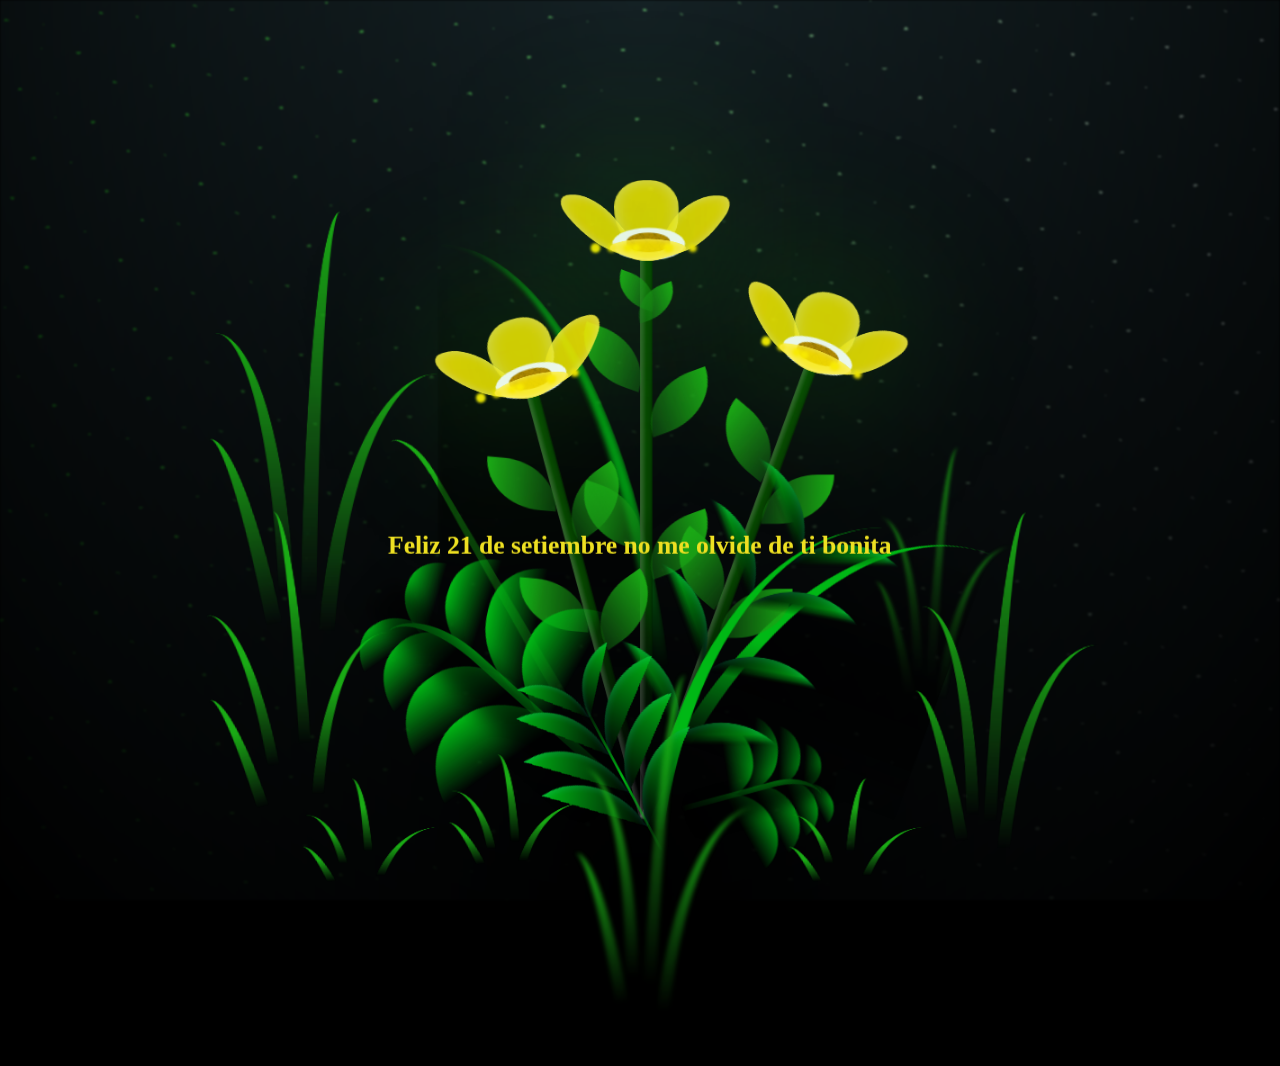
==== commit 704fde3f: "Update index.html" ====
--- a/index.html
+++ b/index.html
@@ -18,7 +18,7 @@
 
 
     <h1 class="titulo">
-        Preciosa un Feliz 21 de setiembre no me olvide de ti.........</h1> <br> <br>
+        Feliz 21 de setiembre no me olvide de ti bonita </h1> <br> <br>
        
     <div class="night"> </div>
     <div class="flowers">
@@ -324,4 +324,4 @@
 
 
   </body>
-</html>+</html>
